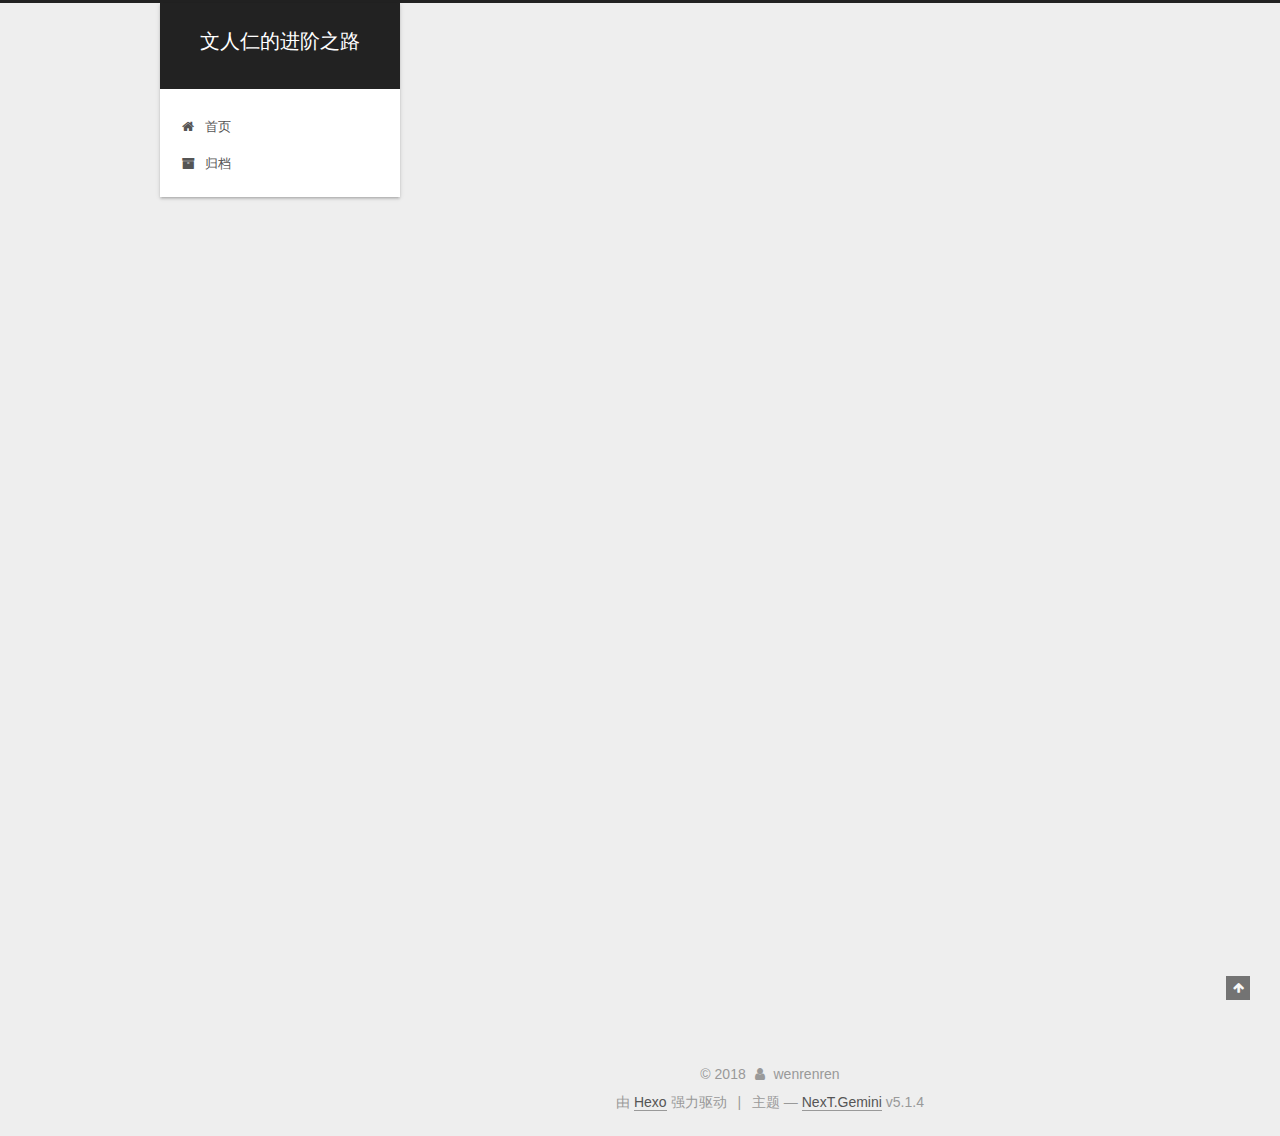
==== index.html @ ab09236f "Site updated: 2018-05-15 20:05:33" ====
<!DOCTYPE html>



  


<html class="theme-next gemini use-motion" lang="zh-Hans">
<head>
  <meta charset="UTF-8"/>
<meta http-equiv="X-UA-Compatible" content="IE=edge" />
<meta name="viewport" content="width=device-width, initial-scale=1, maximum-scale=1"/>
<meta name="theme-color" content="#222">









<meta http-equiv="Cache-Control" content="no-transform" />
<meta http-equiv="Cache-Control" content="no-siteapp" />
















  
  
  <link href="/lib/fancybox/source/jquery.fancybox.css?v=2.1.5" rel="stylesheet" type="text/css" />







<link href="/lib/font-awesome/css/font-awesome.min.css?v=4.6.2" rel="stylesheet" type="text/css" />

<link href="/css/main.css?v=5.1.4" rel="stylesheet" type="text/css" />


  <link rel="apple-touch-icon" sizes="180x180" href="/images/apple-touch-icon-next.png?v=5.1.4">


  <link rel="icon" type="image/png" sizes="32x32" href="/images/favicon-32x32-next.png?v=5.1.4">


  <link rel="icon" type="image/png" sizes="16x16" href="/images/favicon-16x16-next.png?v=5.1.4">


  <link rel="mask-icon" href="/images/logo.svg?v=5.1.4" color="#222">





  <meta name="keywords" content="Hexo, NexT" />










<meta name="keywords" content="博客,学习笔记">
<meta property="og:type" content="website">
<meta property="og:title" content="文人仁的进阶之路">
<meta property="og:url" content="http://yoursite.com/index.html">
<meta property="og:site_name" content="文人仁的进阶之路">
<meta property="og:locale" content="zh-Hans">
<meta name="twitter:card" content="summary">
<meta name="twitter:title" content="文人仁的进阶之路">



<script type="text/javascript" id="hexo.configurations">
  var NexT = window.NexT || {};
  var CONFIG = {
    root: '/',
    scheme: 'Gemini',
    version: '5.1.4',
    sidebar: {"position":"left","display":"post","offset":12,"b2t":false,"scrollpercent":false,"onmobile":false},
    fancybox: true,
    tabs: true,
    motion: {"enable":true,"async":false,"transition":{"post_block":"fadeIn","post_header":"slideDownIn","post_body":"slideDownIn","coll_header":"slideLeftIn","sidebar":"slideUpIn"}},
    duoshuo: {
      userId: '0',
      author: '博主'
    },
    algolia: {
      applicationID: '',
      apiKey: '',
      indexName: '',
      hits: {"per_page":10},
      labels: {"input_placeholder":"Search for Posts","hits_empty":"We didn't find any results for the search: ${query}","hits_stats":"${hits} results found in ${time} ms"}
    }
  };
</script>



  <link rel="canonical" href="http://yoursite.com/"/>





  <title>文人仁的进阶之路</title>
  








</head>

<body itemscope itemtype="http://schema.org/WebPage" lang="zh-Hans">

  
  
    
  

  <div class="container sidebar-position-left 
  page-home">
    <div class="headband"></div>

    <header id="header" class="header" itemscope itemtype="http://schema.org/WPHeader">
      <div class="header-inner"><div class="site-brand-wrapper">
  <div class="site-meta ">
    

    <div class="custom-logo-site-title">
      <a href="/"  class="brand" rel="start">
        <span class="logo-line-before"><i></i></span>
        <span class="site-title">文人仁的进阶之路</span>
        <span class="logo-line-after"><i></i></span>
      </a>
    </div>
      
        <p class="site-subtitle"></p>
      
  </div>

  <div class="site-nav-toggle">
    <button>
      <span class="btn-bar"></span>
      <span class="btn-bar"></span>
      <span class="btn-bar"></span>
    </button>
  </div>
</div>

<nav class="site-nav">
  

  
    <ul id="menu" class="menu">
      
        
        <li class="menu-item menu-item-home">
          <a href="/" rel="section">
            
              <i class="menu-item-icon fa fa-fw fa-home"></i> <br />
            
            首页
          </a>
        </li>
      
        
        <li class="menu-item menu-item-archives">
          <a href="/archives/" rel="section">
            
              <i class="menu-item-icon fa fa-fw fa-archive"></i> <br />
            
            归档
          </a>
        </li>
      

      
    </ul>
  

  
</nav>



 </div>
    </header>

    <main id="main" class="main">
      <div class="main-inner">
        <div class="content-wrap">
          <div id="content" class="content">
            
  <section id="posts" class="posts-expand">
    
      

  

  
  
  

  <article class="post post-type-normal" itemscope itemtype="http://schema.org/Article">
  
  
  
  <div class="post-block">
    <link itemprop="mainEntityOfPage" href="http://yoursite.com/2018/05/15/hello-world/">

    <span hidden itemprop="author" itemscope itemtype="http://schema.org/Person">
      <meta itemprop="name" content="wenrenren">
      <meta itemprop="description" content="">
      <meta itemprop="image" content="/images/avatar.gif">
    </span>

    <span hidden itemprop="publisher" itemscope itemtype="http://schema.org/Organization">
      <meta itemprop="name" content="文人仁的进阶之路">
    </span>

    
      <header class="post-header">

        
        
          <h1 class="post-title" itemprop="name headline">
                
                <a class="post-title-link" href="/2018/05/15/hello-world/" itemprop="url">Hello World</a></h1>
        

        <div class="post-meta">
          <span class="post-time">
            
              <span class="post-meta-item-icon">
                <i class="fa fa-calendar-o"></i>
              </span>
              
                <span class="post-meta-item-text">发表于</span>
              
              <time title="创建于" itemprop="dateCreated datePublished" datetime="2018-05-15T15:13:38+08:00">
                2018-05-15
              </time>
            

            

            
          </span>

          

          
            
          

          
          

          

          

          

        </div>
      </header>
    

    
    
    
    <div class="post-body" itemprop="articleBody">

      
      

      
        
          
            <p>Welcome to <a href="https://hexo.io/" target="_blank" rel="noopener">Hexo</a>! This is your very first post. Check <a href="https://hexo.io/docs/" target="_blank" rel="noopener">documentation</a> for more info. If you get any problems when using Hexo, you can find the answer in <a href="https://hexo.io/docs/troubleshooting.html" target="_blank" rel="noopener">troubleshooting</a> or you can ask me on <a href="https://github.com/hexojs/hexo/issues" target="_blank" rel="noopener">GitHub</a>.</p>
<h2 id="Quick-Start"><a href="#Quick-Start" class="headerlink" title="Quick Start"></a>Quick Start</h2><h3 id="Create-a-new-post"><a href="#Create-a-new-post" class="headerlink" title="Create a new post"></a>Create a new post</h3><figure class="highlight bash"><table><tr><td class="gutter"><pre><span class="line">1</span><br></pre></td><td class="code"><pre><span class="line">$ hexo new <span class="string">"My New Post"</span></span><br></pre></td></tr></table></figure>
<p>More info: <a href="https://hexo.io/docs/writing.html" target="_blank" rel="noopener">Writing</a></p>
<h3 id="Run-server"><a href="#Run-server" class="headerlink" title="Run server"></a>Run server</h3><figure class="highlight bash"><table><tr><td class="gutter"><pre><span class="line">1</span><br></pre></td><td class="code"><pre><span class="line">$ hexo server</span><br></pre></td></tr></table></figure>
<p>More info: <a href="https://hexo.io/docs/server.html" target="_blank" rel="noopener">Server</a></p>
<h3 id="Generate-static-files"><a href="#Generate-static-files" class="headerlink" title="Generate static files"></a>Generate static files</h3><figure class="highlight bash"><table><tr><td class="gutter"><pre><span class="line">1</span><br></pre></td><td class="code"><pre><span class="line">$ hexo generate</span><br></pre></td></tr></table></figure>
<p>More info: <a href="https://hexo.io/docs/generating.html" target="_blank" rel="noopener">Generating</a></p>
<h3 id="Deploy-to-remote-sites"><a href="#Deploy-to-remote-sites" class="headerlink" title="Deploy to remote sites"></a>Deploy to remote sites</h3><figure class="highlight bash"><table><tr><td class="gutter"><pre><span class="line">1</span><br></pre></td><td class="code"><pre><span class="line">$ hexo deploy</span><br></pre></td></tr></table></figure>
<p>More info: <a href="https://hexo.io/docs/deployment.html" target="_blank" rel="noopener">Deployment</a></p>

          
        
      
    </div>
    
    
    

    

    

    

    <footer class="post-footer">
      

      

      

      
      
        <div class="post-eof"></div>
      
    </footer>
  </div>
  
  
  
  </article>


    
  </section>

  


          </div>
          


          

        </div>
        
          
  
  <div class="sidebar-toggle">
    <div class="sidebar-toggle-line-wrap">
      <span class="sidebar-toggle-line sidebar-toggle-line-first"></span>
      <span class="sidebar-toggle-line sidebar-toggle-line-middle"></span>
      <span class="sidebar-toggle-line sidebar-toggle-line-last"></span>
    </div>
  </div>

  <aside id="sidebar" class="sidebar">
    
    <div class="sidebar-inner">

      

      

      <section class="site-overview-wrap sidebar-panel sidebar-panel-active">
        <div class="site-overview">
          <div class="site-author motion-element" itemprop="author" itemscope itemtype="http://schema.org/Person">
            
              <p class="site-author-name" itemprop="name">wenrenren</p>
              <p class="site-description motion-element" itemprop="description"></p>
          </div>

          <nav class="site-state motion-element">

            
              <div class="site-state-item site-state-posts">
              
                <a href="/archives/">
              
                  <span class="site-state-item-count">1</span>
                  <span class="site-state-item-name">日志</span>
                </a>
              </div>
            

            

            

          </nav>

          

          

          
          

          
          

          

        </div>
      </section>

      

      

    </div>
  </aside>


        
      </div>
    </main>

    <footer id="footer" class="footer">
      <div class="footer-inner">
        <div class="copyright">&copy; <span itemprop="copyrightYear">2018</span>
  <span class="with-love">
    <i class="fa fa-user"></i>
  </span>
  <span class="author" itemprop="copyrightHolder">wenrenren</span>

  
</div>


  <div class="powered-by">由 <a class="theme-link" target="_blank" href="https://hexo.io">Hexo</a> 强力驱动</div>



  <span class="post-meta-divider">|</span>



  <div class="theme-info">主题 &mdash; <a class="theme-link" target="_blank" href="https://github.com/iissnan/hexo-theme-next">NexT.Gemini</a> v5.1.4</div>




        







        
      </div>
    </footer>

    
      <div class="back-to-top">
        <i class="fa fa-arrow-up"></i>
        
      </div>
    

    

  </div>

  

<script type="text/javascript">
  if (Object.prototype.toString.call(window.Promise) !== '[object Function]') {
    window.Promise = null;
  }
</script>









  












  
  
    <script type="text/javascript" src="/lib/jquery/index.js?v=2.1.3"></script>
  

  
  
    <script type="text/javascript" src="/lib/fastclick/lib/fastclick.min.js?v=1.0.6"></script>
  

  
  
    <script type="text/javascript" src="/lib/jquery_lazyload/jquery.lazyload.js?v=1.9.7"></script>
  

  
  
    <script type="text/javascript" src="/lib/velocity/velocity.min.js?v=1.2.1"></script>
  

  
  
    <script type="text/javascript" src="/lib/velocity/velocity.ui.min.js?v=1.2.1"></script>
  

  
  
    <script type="text/javascript" src="/lib/fancybox/source/jquery.fancybox.pack.js?v=2.1.5"></script>
  


  


  <script type="text/javascript" src="/js/src/utils.js?v=5.1.4"></script>

  <script type="text/javascript" src="/js/src/motion.js?v=5.1.4"></script>



  
  


  <script type="text/javascript" src="/js/src/affix.js?v=5.1.4"></script>

  <script type="text/javascript" src="/js/src/schemes/pisces.js?v=5.1.4"></script>



  

  


  <script type="text/javascript" src="/js/src/bootstrap.js?v=5.1.4"></script>



  


  




	





  





  












  





  

  

  

  
  

  

  

  

</body>
</html>
---- css/main.css ----
/* normalize.css v3.0.2 | MIT License | git.io/normalize */
html {
  font-family: sans-serif; /* 1 */
  -ms-text-size-adjust: 100%; /* 2 */
  -webkit-text-size-adjust: 100%; /* 2 */
}
body {
  margin: 0;
}
article,
aside,
details,
figcaption,
figure,
footer,
header,
hgroup,
main,
menu,
nav,
section,
summary {
  display: block;
}
audio,
canvas,
progress,
video {
  display: inline-block; /* 1 */
  vertical-align: baseline; /* 2 */
}
audio:not([controls]) {
  display: none;
  height: 0;
}
[hidden],
template {
  display: none;
}
a {
  background-color: transparent;
}
a:active,
a:hover {
  outline: 0;
}
abbr[title] {
  border-bottom: 1px dotted;
}
b,
strong {
  font-weight: bold;
}
dfn {
  font-style: italic;
}
h1 {
  font-size: 2em;
  margin: 0.67em 0;
}
mark {
  background: #ff0;
  color: #000;
}
small {
  font-size: 80%;
}
sub,
sup {
  font-size: 75%;
  line-height: 0;
  position: relative;
  vertical-align: baseline;
}
sup {
  top: -0.5em;
}
sub {
  bottom: -0.25em;
}
img {
  border: 0;
}
svg:not(:root) {
  overflow: hidden;
}
figure {
  margin: 1em 40px;
}
hr {
  -moz-box-sizing: content-box;
  box-sizing: content-box;
  height: 0;
}
pre {
  overflow: auto;
}
code,
kbd,
pre,
samp {
  font-family: monospace, monospace;
  font-size: 1em;
}
button,
input,
optgroup,
select,
textarea {
  color: inherit; /* 1 */
  font: inherit; /* 2 */
  margin: 0; /* 3 */
}
button {
  overflow: visible;
}
button,
select {
  text-transform: none;
}
button,
html input[type="button"],
input[type="reset"],
input[type="submit"] {
  -webkit-appearance: button; /* 2 */
  cursor: pointer; /* 3 */
}
button[disabled],
html input[disabled] {
  cursor: default;
}
button::-moz-focus-inner,
input::-moz-focus-inner {
  border: 0;
  padding: 0;
}
input {
  line-height: normal;
}
input[type="checkbox"],
input[type="radio"] {
  box-sizing: border-box; /* 1 */
  padding: 0; /* 2 */
}
input[type="number"]::-webkit-inner-spin-button,
input[type="number"]::-webkit-outer-spin-button {
  height: auto;
}
input[type="search"] {
  -webkit-appearance: textfield; /* 1 */
  -moz-box-sizing: content-box;
  -webkit-box-sizing: content-box; /* 2 */
  box-sizing: content-box;
}
input[type="search"]::-webkit-search-cancel-button,
input[type="search"]::-webkit-search-decoration {
  -webkit-appearance: none;
}
fieldset {
  border: 1px solid #c0c0c0;
  margin: 0 2px;
  padding: 0.35em 0.625em 0.75em;
}
legend {
  border: 0; /* 1 */
  padding: 0; /* 2 */
}
textarea {
  overflow: auto;
}
optgroup {
  font-weight: bold;
}
table {
  border-collapse: collapse;
  border-spacing: 0;
}
td,
th {
  padding: 0;
}
::selection {
  background: #262a30;
  color: #fff;
}
body {
  position: relative;
  font-family: 'Lato', "PingFang SC", "Microsoft YaHei", sans-serif;
  font-size: 14px;
  line-height: 2;
  color: #555;
  background: #eee;
}
@media (max-width: 767px) {
  body {
    padding-right: 0 !important;
  }
}
@media (min-width: 768px) and (max-width: 991px) {
  body {
    padding-right: 0 !important;
  }
}
@media (min-width: 1600px) {
  body {
    font-size: 16px;
  }
}
h1,
h2,
h3,
h4,
h5,
h6 {
  margin: 0;
  padding: 0;
  font-weight: bold;
  line-height: 1.5;
  font-family: 'Lato', "PingFang SC", "Microsoft YaHei", sans-serif;
}
h2,
h3,
h4,
h5,
h6 {
  margin: 20px 0 15px;
}
h1 {
  font-size: 22px;
}
@media (max-width: 767px) {
  h1 {
    font-size: 18px;
  }
}
h2 {
  font-size: 20px;
}
@media (max-width: 767px) {
  h2 {
    font-size: 16px;
  }
}
h3 {
  font-size: 18px;
}
@media (max-width: 767px) {
  h3 {
    font-size: 14px;
  }
}
h4 {
  font-size: 16px;
}
@media (max-width: 767px) {
  h4 {
    font-size: 12px;
  }
}
h5 {
  font-size: 14px;
}
@media (max-width: 767px) {
  h5 {
    font-size: 10px;
  }
}
h6 {
  font-size: 12px;
}
@media (max-width: 767px) {
  h6 {
    font-size: 8px;
  }
}
p {
  margin: 0 0 20px 0;
}
a {
  color: #555;
  text-decoration: none;
  outline: none;
  border-bottom: 1px solid #999;
  word-wrap: break-word;
}
a:hover {
  color: #222;
  border-bottom-color: #222;
}
blockquote {
  margin: 0;
  padding: 0;
}
img {
  display: block;
  margin: auto;
  max-width: 100%;
  height: auto;
}
hr {
  margin: 40px 0;
  height: 3px;
  border: none;
  background-color: #ddd;
  background-image: repeating-linear-gradient(-45deg, #fff, #fff 4px, transparent 4px, transparent 8px);
}
blockquote {
  padding: 0 15px;
  color: #666;
  border-left: 4px solid #ddd;
}
blockquote cite::before {
  content: "-";
  padding: 0 5px;
}
dt {
  font-weight: 700;
}
dd {
  margin: 0;
  padding: 0;
}
kbd {
  border: 1px solid #ccc;
  border-radius: 0.2em;
  box-shadow: 0.1em 0.1em 0.2em rgba(0,0,0,0.1);
  background-color: #f9f9f9;
  font-family: inherit;
  background-image: -webkit-linear-gradient(top, #eee, #fff, #eee);
  padding: 0.1em 0.3em;
  white-space: nowrap;
}
.text-left {
  text-align: left;
}
.text-center {
  text-align: center;
}
.text-right {
  text-align: right;
}
.text-justify {
  text-align: justify;
}
.text-nowrap {
  white-space: nowrap;
}
.text-lowercase {
  text-transform: lowercase;
}
.text-uppercase {
  text-transform: uppercase;
}
.text-capitalize {
  text-transform: capitalize;
}
.center-block {
  display: block;
  margin-left: auto;
  margin-right: auto;
}
.clearfix:before,
.clearfix:after {
  content: " ";
  display: table;
}
.clearfix:after {
  clear: both;
}
.pullquote {
  width: 45%;
}
.pullquote.left {
  float: left;
  margin-left: 5px;
  margin-right: 10px;
}
.pullquote.right {
  float: right;
  margin-left: 10px;
  margin-right: 5px;
}
.affix.affix.affix {
  position: fixed;
}
.translation {
  margin-top: -20px;
  font-size: 14px;
  color: #999;
}
.scrollbar-measure {
  width: 100px;
  height: 100px;
  overflow: scroll;
  position: absolute;
  top: -9999px;
}
.use-motion .motion-element {
  opacity: 0;
}
table {
  margin: 20px 0;
  width: 100%;
  border-collapse: collapse;
  border-spacing: 0;
  border: 1px solid #ddd;
  font-size: 14px;
  table-layout: fixed;
  word-wrap: break-all;
}
table>tbody>tr:nth-of-type(odd) {
  background-color: #f9f9f9;
}
table>tbody>tr:hover {
  background-color: #f5f5f5;
}
caption,
th,
td {
  padding: 8px;
  text-align: left;
  vertical-align: middle;
  font-weight: normal;
}
th,
td {
  border-bottom: 3px solid #ddd;
  border-right: 1px solid #eee;
}
th {
  padding-bottom: 10px;
  font-weight: 700;
}
td {
  border-bottom-width: 1px;
}
html,
body {
  height: 100%;
}
.container {
  position: relative;
  min-height: 100%;
}
.header-inner {
  margin: 0 auto;
  padding: 100px 0 70px;
  width: calc(100% - 252px);
}
@media (min-width: 1600px) {
  .container .header-inner {
    width: 900px;
  }
}
.main {
  padding-bottom: 150px;
}
.main-inner {
  margin: 0 auto;
  width: calc(100% - 252px);
}
@media (min-width: 1600px) {
  .container .main-inner {
    width: 900px;
  }
}
.footer {
  position: absolute;
  left: 0;
  bottom: 0;
  width: 100%;
  min-height: 50px;
}
.footer-inner {
  box-sizing: border-box;
  margin: 20px auto;
  width: calc(100% - 252px);
}
@media (min-width: 1600px) {
  .container .footer-inner {
    width: 900px;
  }
}
pre,
.highlight {
  overflow: auto;
  margin: 20px 0;
  padding: 0;
  font-size: 13px;
  color: #4d4d4c;
  background: #f7f7f7;
  line-height: 1.6;
}
pre,
code {
  font-family: consolas, Menlo, "PingFang SC", "Microsoft YaHei", monospace;
}
code {
  padding: 2px 4px;
  word-wrap: break-word;
  color: #555;
  background: #eee;
  border-radius: 3px;
  font-size: 13px;
}
pre {
  padding: 10px;
}
pre code {
  padding: 0;
  color: #4d4d4c;
  background: none;
  text-shadow: none;
}
.highlight {
  border-radius: 1px;
}
.highlight pre {
  border: none;
  margin: 0;
  padding: 10px 0;
}
.highlight table {
  margin: 0;
  width: auto;
  border: none;
}
.highlight td {
  border: none;
  padding: 0;
}
.highlight figcaption {
  font-size: 1em;
  color: #4d4d4c;
  line-height: 1em;
  margin-bottom: 1em;
}
.highlight figcaption:before,
.highlight figcaption:after {
  content: " ";
  display: table;
}
.highlight figcaption:after {
  clear: both;
}
.highlight figcaption a {
  float: right;
  color: #4d4d4c;
}
.highlight figcaption a:hover {
  border-bottom-color: #4d4d4c;
}
.highlight .gutter pre {
  padding-left: 10px;
  padding-right: 10px;
  color: #869194;
  text-align: right;
  background-color: #eff2f3;
}
.highlight .code pre {
  width: 100%;
  padding-left: 10px;
  padding-right: 10px;
  background-color: #f7f7f7;
}
.highlight .line {
  height: 20px;
}
.gutter {
  -webkit-user-select: none;
  -moz-user-select: none;
  -ms-user-select: none;
  user-select: none;
}
.gist table {
  width: auto;
}
.gist table td {
  border: none;
}
pre .deletion {
  background: #fdd;
}
pre .addition {
  background: #dfd;
}
pre .meta {
  color: #8959a8;
}
pre .comment {
  color: #8e908c;
}
pre .variable,
pre .attribute,
pre .tag,
pre .regexp,
pre .ruby .constant,
pre .xml .tag .title,
pre .xml .pi,
pre .xml .doctype,
pre .html .doctype,
pre .css .id,
pre .css .class,
pre .css .pseudo {
  color: #c82829;
}
pre .number,
pre .preprocessor,
pre .built_in,
pre .literal,
pre .params,
pre .constant,
pre .command {
  color: #f5871f;
}
pre .ruby .class .title,
pre .css .rules .attribute,
pre .string,
pre .value,
pre .inheritance,
pre .header,
pre .ruby .symbol,
pre .xml .cdata,
pre .special,
pre .number,
pre .formula {
  color: #718c00;
}
pre .title,
pre .css .hexcolor {
  color: #3e999f;
}
pre .function,
pre .python .decorator,
pre .python .title,
pre .ruby .function .title,
pre .ruby .title .keyword,
pre .perl .sub,
pre .javascript .title,
pre .coffeescript .title {
  color: #4271ae;
}
pre .keyword,
pre .javascript .function {
  color: #8959a8;
}
.full-image.full-image.full-image.full-image {
  border: none;
  max-width: 100%;
  width: auto;
  margin: 20px auto 25px;
}
@media (min-width: 992px) {
  .full-image.full-image.full-image.full-image {
    max-width: none;
    width: 118%;
    margin: 0 -9%;
  }
}
.blockquote-center,
.page-home .post-type-quote blockquote,
.page-post-detail .post-type-quote blockquote {
  position: relative;
  margin: 40px 0;
  padding: 0;
  border-left: none;
  text-align: center;
}
.blockquote-center::before,
.page-home .post-type-quote blockquote::before,
.page-post-detail .post-type-quote blockquote::before,
.blockquote-center::after,
.page-home .post-type-quote blockquote::after,
.page-post-detail .post-type-quote blockquote::after {
  position: absolute;
  content: ' ';
  display: block;
  width: 100%;
  height: 24px;
  opacity: 0.2;
  background-repeat: no-repeat;
  background-position: 0 -6px;
  background-size: 22px 22px;
}
.blockquote-center::before,
.page-home .post-type-quote blockquote::before,
.page-post-detail .post-type-quote blockquote::before {
  top: -20px;
  background-image: url("../images/quote-l.svg");
  border-top: 1px solid #ccc;
}
.blockquote-center::after,
.page-home .post-type-quote blockquote::after,
.page-post-detail .post-type-quote blockquote::after {
  bottom: -20px;
  background-image: url("../images/quote-r.svg");
  border-bottom: 1px solid #ccc;
  background-position: 100% 8px;
}
.blockquote-center p,
.page-home .post-type-quote blockquote p,
.page-post-detail .post-type-quote blockquote p,
.blockquote-center div,
.page-home .post-type-quote blockquote div,
.page-post-detail .post-type-quote blockquote div {
  text-align: center;
}
.post .post-body .group-picture img {
  box-sizing: border-box;
  padding: 0 3px;
  border: none;
}
.post .group-picture-row {
  overflow: hidden;
  margin-top: 6px;
}
.post .group-picture-row:first-child {
  margin-top: 0;
}
.post .group-picture-column {
  float: left;
}
.page-post-detail .post-body .group-picture-column {
  float: none;
  margin-top: 10px;
  width: auto !important;
}
.page-post-detail .post-body .group-picture-column img {
  margin: 0 auto;
}
.page-archive .group-picture-container {
  overflow: hidden;
}
.page-archive .group-picture-row {
  float: left;
}
.page-archive .group-picture-row:first-child {
  margin-top: 6px;
}
.page-archive .group-picture-column {
  max-width: 150px;
  max-height: 150px;
}
.post-body .note {
  position: relative;
  padding: 15px;
  margin-bottom: 20px;
  border: 1px solid #eee;
  border-left-width: 5px;
  border-radius: 3px;
}
.post-body .note h2,
.post-body .note h3,
.post-body .note h4,
.post-body .note h5,
.post-body .note h6 {
  margin-top: 0;
  margin-bottom: 0;
  border-bottom: initial;
  padding-top: 0 !important;
}
.post-body .note p:first-child,
.post-body .note ul:first-child,
.post-body .note ol:first-child,
.post-body .note table:first-child,
.post-body .note pre:first-child,
.post-body .note blockquote:first-child {
  margin-top: 0;
}
.post-body .note p:last-child,
.post-body .note ul:last-child,
.post-body .note ol:last-child,
.post-body .note table:last-child,
.post-body .note pre:last-child,
.post-body .note blockquote:last-child {
  margin-bottom: 0;
}
.post-body .note.default {
  border-left-color: #777;
}
.post-body .note.default h2,
.post-body .note.default h3,
.post-body .note.default h4,
.post-body .note.default h5,
.post-body .note.default h6 {
  color: #777;
}
.post-body .note.primary {
  border-left-color: #6f42c1;
}
.post-body .note.primary h2,
.post-body .note.primary h3,
.post-body .note.primary h4,
.post-body .note.primary h5,
.post-body .note.primary h6 {
  color: #6f42c1;
}
.post-body .note.info {
  border-left-color: #428bca;
}
.post-body .note.info h2,
.post-body .note.info h3,
.post-body .note.info h4,
.post-body .note.info h5,
.post-body .note.info h6 {
  color: #428bca;
}
.post-body .note.success {
  border-left-color: #5cb85c;
}
.post-body .note.success h2,
.post-body .note.success h3,
.post-body .note.success h4,
.post-body .note.success h5,
.post-body .note.success h6 {
  color: #5cb85c;
}
.post-body .note.warning {
  border-left-color: #f0ad4e;
}
.post-body .note.warning h2,
.post-body .note.warning h3,
.post-body .note.warning h4,
.post-body .note.warning h5,
.post-body .note.warning h6 {
  color: #f0ad4e;
}
.post-body .note.danger {
  border-left-color: #d9534f;
}
.post-body .note.danger h2,
.post-body .note.danger h3,
.post-body .note.danger h4,
.post-body .note.danger h5,
.post-body .note.danger h6 {
  color: #d9534f;
}
.post-body .label {
  display: inline;
  padding: 0 2px;
  white-space: nowrap;
}
.post-body .label.default {
  background-color: #f0f0f0;
}
.post-body .label.primary {
  background-color: #efe6f7;
}
.post-body .label.info {
  background-color: #e5f2f8;
}
.post-body .label.success {
  background-color: #e7f4e9;
}
.post-body .label.warning {
  background-color: #fcf6e1;
}
.post-body .label.danger {
  background-color: #fae8eb;
}
.post-body .tabs {
  position: relative;
  display: block;
  margin-bottom: 20px;
  padding-top: 10px;
}
.post-body .tabs ul.nav-tabs {
  margin: 0;
  padding: 0;
  display: flex;
  margin-bottom: -1px;
}
@media (max-width: 413px) {
  .post-body .tabs ul.nav-tabs {
    display: block;
    margin-bottom: 5px;
  }
}
.post-body .tabs ul.nav-tabs li.tab {
  list-style-type: none !important;
  margin: 0 0.25em 0 0;
  border-top: 3px solid transparent;
  border-left: 1px solid transparent;
  border-right: 1px solid transparent;
}
@media (max-width: 413px) {
  .post-body .tabs ul.nav-tabs li.tab {
    margin: initial;
    border-top: 1px solid transparent;
    border-left: 3px solid transparent;
    border-right: 1px solid transparent;
    border-bottom: 1px solid transparent;
  }
}
.post-body .tabs ul.nav-tabs li.tab a {
  outline: 0;
  border-bottom: initial;
  display: block;
  line-height: 1.8em;
  padding: 0.25em 0.75em;
  transition-duration: 0.2s;
  transition-timing-function: ease-out;
  transition-delay: 0s;
}
.post-body .tabs ul.nav-tabs li.tab a i {
  width: 1.285714285714286em;
}
.post-body .tabs ul.nav-tabs li.tab.active {
  border-top: 3px solid #fc6423;
  border-left: 1px solid #ddd;
  border-right: 1px solid #ddd;
  background-color: #fff;
}
@media (max-width: 413px) {
  .post-body .tabs ul.nav-tabs li.tab.active {
    border-top: 1px solid #ddd;
    border-left: 3px solid #fc6423;
    border-right: 1px solid #ddd;
    border-bottom: 1px solid #ddd;
  }
}
.post-body .tabs ul.nav-tabs li.tab.active a {
  cursor: default;
  color: #555;
}
.post-body .tabs .tab-content {
  background-color: #fff;
}
.post-body .tabs .tab-content .tab-pane {
  border: 1px solid #ddd;
  padding: 20px 20px 0 20px;
}
.post-body .tabs .tab-content .tab-pane:not(.active) {
  display: none !important;
}
.post-body .tabs .tab-content .tab-pane.active {
  display: block !important;
}
.btn {
  display: inline-block;
  padding: 0 20px;
  font-size: 14px;
  color: #555;
  background: #fff;
  border: 2px solid #555;
  text-decoration: none;
  border-radius: 2px;
  transition-property: background-color;
  transition-duration: 0.2s;
  transition-timing-function: ease-in-out;
  transition-delay: 0s;
  line-height: 2;
}
.btn:hover {
  border-color: #222;
  color: #fff;
  background: #222;
}
.btn +.btn {
  margin: 0 0 8px 8px;
}
.btn .fa-fw {
  width: 1.285714285714286em;
  text-align: left;
}
.btn-bar {
  display: block;
  width: 22px;
  height: 2px;
  background: #555;
  border-radius: 1px;
}
.btn-bar+.btn-bar {
  margin-top: 4px;
}
.pagination {
  margin: 120px 0 40px;
  text-align: center;
  border-top: 1px solid #eee;
}
.page-number-basic,
.pagination .prev,
.pagination .next,
.pagination .page-number,
.pagination .space {
  display: inline-block;
  position: relative;
  top: -1px;
  margin: 0 10px;
  padding: 0 11px;
}
@media (max-width: 767px) {
  .page-number-basic,
  .pagination .prev,
  .pagination .next,
  .pagination .page-number,
  .pagination .space {
    margin: 0 5px;
  }
}
.pagination .prev,
.pagination .next,
.pagination .page-number {
  border-bottom: 0;
  border-top: 1px solid #eee;
  transition-property: border-color;
  transition-duration: 0.2s;
  transition-timing-function: ease-in-out;
  transition-delay: 0s;
}
.pagination .prev:hover,
.pagination .next:hover,
.pagination .page-number:hover {
  border-top-color: #222;
}
.pagination .space {
  padding: 0;
  margin: 0;
}
.pagination .prev {
  margin-left: 0;
}
.pagination .next {
  margin-right: 0;
}
.pagination .page-number.current {
  color: #fff;
  background: #ccc;
  border-top-color: #ccc;
}
@media (max-width: 767px) {
  .pagination {
    border-top: none;
  }
  .pagination .prev,
  .pagination .next,
  .pagination .page-number {
    margin-bottom: 10px;
    border-top: 0;
    border-bottom: 1px solid #eee;
    padding: 0 10px;
  }
  .pagination .prev:hover,
  .pagination .next:hover,
  .pagination .page-number:hover {
    border-bottom-color: #222;
  }
}
.comments {
  margin: 60px 20px 0;
}
.tag-cloud {
  text-align: center;
}
.tag-cloud a {
  display: inline-block;
  margin: 10px;
}
.back-to-top {
  box-sizing: border-box;
  position: fixed;
  bottom: -100px;
  right: 30px;
  z-index: 1050;
  padding: 0 6px;
  width: 24px;
  background: #222;
  font-size: 12px;
  opacity: 0.6;
  color: #fff;
  cursor: pointer;
  text-align: center;
  -webkit-transform: translateZ(0);
  transition-property: bottom;
  transition-duration: 0.2s;
  transition-timing-function: ease-in-out;
  transition-delay: 0s;
}
@media (min-width: 768px) and (max-width: 991px) {
  .back-to-top {
    display: none !important;
  }
}
@media (max-width: 767px) {
  .back-to-top {
    display: none !important;
  }
}
.back-to-top.back-to-top-on {
  bottom: 30px;
}
.header {
  background: transparent;
}
.header-inner {
  position: relative;
}
.headband {
  height: 3px;
  background: #222;
}
.site-meta {
  margin: 0;
  text-align: center;
}
@media (max-width: 767px) {
  .site-meta {
    text-align: center;
  }
}
.brand {
  position: relative;
  display: inline-block;
  padding: 0 40px;
  color: #fff;
  background: #222;
  border-bottom: none;
}
.brand:hover {
  color: #fff;
}
.logo {
  display: inline-block;
  margin-right: 5px;
  line-height: 36px;
  vertical-align: top;
}
.site-title {
  display: inline-block;
  vertical-align: top;
  line-height: 36px;
  font-size: 20px;
  font-weight: normal;
  font-family: 'Lato', "PingFang SC", "Microsoft YaHei", sans-serif;
}
.site-subtitle {
  margin-top: 10px;
  font-size: 13px;
  color: #ddd;
}
.use-motion .brand {
  opacity: 0;
}
.use-motion .logo,
.use-motion .site-title,
.use-motion .site-subtitle {
  opacity: 0;
  position: relative;
  top: -10px;
}
.site-nav-toggle {
  display: none;
  position: absolute;
  top: 10px;
  left: 10px;
}
@media (max-width: 767px) {
  .site-nav-toggle {
    display: block;
  }
}
.site-nav-toggle button {
  margin-top: 2px;
  padding: 9px 10px;
  background: transparent;
  border: none;
}
@media (max-width: 767px) {
  .site-nav {
    display: none;
    margin: 0 -10px;
    padding: 0 10px;
    clear: both;
    border-top: 1px solid #ddd;
  }
}
@media (min-width: 768px) and (max-width: 991px) {
  .site-nav {
    display: block !important;
  }
}
@media (min-width: 992px) {
  .site-nav {
    display: block !important;
  }
}
.menu {
  margin-top: 20px;
  padding-left: 0;
  text-align: center;
}
.menu .menu-item {
  display: inline-block;
  margin: 0 10px;
  list-style: none;
}
@media screen and (max-width: 767px) {
  .menu .menu-item {
    margin-top: 10px;
  }
}
.menu .menu-item a {
  display: block;
  font-size: 13px;
  line-height: inherit;
  border-bottom: 1px solid transparent;
  transition-property: border-color;
  transition-duration: 0.2s;
  transition-timing-function: ease-in-out;
  transition-delay: 0s;
}
.menu .menu-item a:hover,
.menu-item-active a {
  border-bottom-color: #222;
}
.menu .menu-item .fa {
  margin-right: 5px;
}
.use-motion .menu-item {
  opacity: 0;
}
.post-body {
  font-family: 'Lato', "PingFang SC", "Microsoft YaHei", sans-serif;
}
@media (max-width: 767px) {
  .post-body {
    word-break: break-word;
  }
}
.post-body .fancybox img {
  display: block !important;
  margin: 0 auto;
  cursor: pointer;
  cursor: zoom-in;
  cursor: -webkit-zoom-in;
}
.post-body .image-caption,
.post-body .figure .caption {
  margin: -20px auto 15px;
  text-align: center;
  font-size: 14px;
  color: #999;
  font-weight: bold;
  line-height: 1;
}
.post-sticky-flag {
  display: inline-block;
  font-size: 16px;
  -ms-transform: rotate(30deg);
  -webkit-transform: rotate(30deg);
  -moz-transform: rotate(30deg);
  -ms-transform: rotate(30deg);
  -o-transform: rotate(30deg);
  transform: rotate(30deg);
}
.use-motion .post-block,
.use-motion .pagination,
.use-motion .comments {
  opacity: 0;
}
.use-motion .post-header {
  opacity: 0;
}
.use-motion .post-body {
  opacity: 0;
}
.use-motion .collection-title {
  opacity: 0;
}
.posts-expand {
  padding-top: 40px;
}
@media (max-width: 767px) {
  .posts-expand {
    margin: 0 20px;
  }
  .post-body pre .gutter pre {
    padding-right: 10px;
  }
  .post-body .highlight {
    margin-left: 0px;
    margin-right: 0px;
    padding: 0;
  }
  .post-body .highlight .gutter pre {
    padding-right: 10px;
  }
}
@media (min-width: 992px) {
  .posts-expand .post-body {
    text-align: justify;
  }
}
.posts-expand .post-body h2,
.posts-expand .post-body h3,
.posts-expand .post-body h4,
.posts-expand .post-body h5,
.posts-expand .post-body h6 {
  padding-top: 10px;
}
.posts-expand .post-body h2 .header-anchor,
.posts-expand .post-body h3 .header-anchor,
.posts-expand .post-body h4 .header-anchor,
.posts-expand .post-body h5 .header-anchor,
.posts-expand .post-body h6 .header-anchor {
  float: right;
  margin-left: 10px;
  color: #ccc;
  border-bottom-style: none;
  visibility: hidden;
}
.posts-expand .post-body h2 .header-anchor:hover,
.posts-expand .post-body h3 .header-anchor:hover,
.posts-expand .post-body h4 .header-anchor:hover,
.posts-expand .post-body h5 .header-anchor:hover,
.posts-expand .post-body h6 .header-anchor:hover {
  color: inherit;
}
.posts-expand .post-body h2:hover .header-anchor,
.posts-expand .post-body h3:hover .header-anchor,
.posts-expand .post-body h4:hover .header-anchor,
.posts-expand .post-body h5:hover .header-anchor,
.posts-expand .post-body h6:hover .header-anchor {
  visibility: visible;
}
.posts-expand .post-body ul li {
  list-style: circle;
}
.posts-expand .post-body img {
  box-sizing: border-box;
  margin: auto;
  padding: 3px;
  border: 1px solid #ddd;
}
.posts-expand .post-body .fancybox img {
  margin: 0 auto 25px;
}
@media (max-width: 767px) {
  .posts-collapse {
    margin: 0 20px;
  }
  .posts-collapse .post-title,
  .posts-collapse .post-meta {
    display: block;
    width: auto;
    text-align: left;
  }
}
.posts-collapse {
  position: relative;
  z-index: 1010;
  margin-left: 55px;
}
.posts-collapse::after {
  content: " ";
  position: absolute;
  top: 20px;
  left: 0;
  margin-left: -2px;
  width: 4px;
  height: 100%;
  background: #f5f5f5;
  z-index: -1;
}
@media (max-width: 767px) {
  .posts-collapse {
    margin: 0 20px;
  }
}
.posts-collapse .collection-title {
  position: relative;
  margin: 60px 0;
}
.posts-collapse .collection-title h1,
.posts-collapse .collection-title h2 {
  margin-left: 20px;
}
.posts-collapse .collection-title small {
  color: #bbb;
  margin-left: 5px;
}
.posts-collapse .collection-title::before {
  content: " ";
  position: absolute;
  left: 0;
  top: 50%;
  margin-left: -4px;
  margin-top: -4px;
  width: 8px;
  height: 8px;
  background: #bbb;
  border-radius: 50%;
}
.posts-collapse .post {
  margin: 30px 0;
}
.posts-collapse .post-header {
  position: relative;
  transition-duration: 0.2s;
  transition-timing-function: ease-in-out;
  transition-delay: 0s;
  transition-property: border;
  border-bottom: 1px dashed #ccc;
}
.posts-collapse .post-header::before {
  content: " ";
  position: absolute;
  left: 0;
  top: 12px;
  width: 6px;
  height: 6px;
  margin-left: -4px;
  background: #bbb;
  border-radius: 50%;
  border: 1px solid #fff;
  transition-duration: 0.2s;
  transition-timing-function: ease-in-out;
  transition-delay: 0s;
  transition-property: background;
}
.posts-collapse .post-header:hover {
  border-bottom-color: #666;
}
.posts-collapse .post-header:hover::before {
  background: #222;
}
.posts-collapse .post-meta {
  position: absolute;
  font-size: 12px;
  left: 20px;
  top: 5px;
}
.posts-collapse .post-comments-count {
  display: none;
}
.posts-collapse .post-title {
  margin-left: 60px;
  font-size: 16px;
  font-weight: normal;
  line-height: inherit;
}
.posts-collapse .post-title::after {
  margin-left: 3px;
  opacity: 0.6;
}
.posts-collapse .post-title a {
  color: #666;
  border-bottom: none;
}
.page-home .post-type-quote .post-header,
.page-post-detail .post-type-quote .post-header,
.page-home .post-type-quote .post-tags,
.page-post-detail .post-type-quote .post-tags {
  display: none;
}
.posts-expand .post-title {
  text-align: center;
  word-break: break-word;
  font-weight: 400;
}
.posts-expand .post-title-link {
  display: inline-block;
  position: relative;
  color: #555;
  border-bottom: none;
  line-height: 1.2;
  vertical-align: top;
}
.posts-expand .post-title-link::before {
  content: "";
  position: absolute;
  width: 100%;
  height: 2px;
  bottom: 0;
  left: 0;
  background-color: #000;
  visibility: hidden;
  -webkit-transform: scaleX(0);
  -moz-transform: scaleX(0);
  -ms-transform: scaleX(0);
  -o-transform: scaleX(0);
  transform: scaleX(0);
  transition-duration: 0.2s;
  transition-timing-function: ease-in-out;
  transition-delay: 0s;
}
.posts-expand .post-title-link:hover::before {
  visibility: visible;
  -webkit-transform: scaleX(1);
  -moz-transform: scaleX(1);
  -ms-transform: scaleX(1);
  -o-transform: scaleX(1);
  transform: scaleX(1);
}
.posts-expand .post-title-link .fa {
  font-size: 16px;
}
.posts-expand .post-meta {
  margin: 3px 0 60px 0;
  color: #999;
  font-family: 'Lato', "PingFang SC", "Microsoft YaHei", sans-serif;
  font-size: 12px;
  text-align: center;
}
.posts-expand .post-meta .post-category-list {
  display: inline-block;
  margin: 0;
  padding: 3px;
}
.posts-expand .post-meta .post-category-list-link {
  color: #999;
}
.posts-expand .post-meta .post-description {
  font-size: 14px;
  margin-top: 2px;
}
.post-meta-divider {
  margin: 0 0.5em;
}
.post-meta-item-icon {
  margin-right: 3px;
}
@media (min-width: 768px) and (max-width: 991px) {
  .post-meta-item-icon {
    display: inline-block;
  }
}
@media (max-width: 767px) {
  .post-meta-item-icon {
    display: inline-block;
  }
}
@media (min-width: 768px) and (max-width: 991px) {
  .post-meta-item-text {
    display: none;
  }
}
@media (max-width: 767px) {
  .post-meta-item-text {
    display: none;
  }
}
@media (max-width: 767px) {
  .posts-expand .post-comments-count {
    display: none;
  }
}
.post-button {
  margin-top: 40px;
}
.posts-expand .post-tags {
  margin-top: 40px;
  text-align: center;
}
.posts-expand .post-tags a {
  display: inline-block;
  margin-right: 10px;
  font-size: 13px;
}
.post-nav {
  display: table;
  margin-top: 15px;
  width: 100%;
  border-top: 1px solid #eee;
}
.post-nav-divider {
  display: table-cell;
  width: 10%;
}
.post-nav-item {
  display: table-cell;
  padding: 10px 0 0 0;
  width: 45%;
  vertical-align: top;
}
.post-nav-item a {
  position: relative;
  display: block;
  line-height: 25px;
  font-size: 14px;
  color: #555;
  border-bottom: none;
}
.post-nav-item a:hover {
  color: #222;
  border-bottom: none;
}
.post-nav-item a:active {
  top: 2px;
}
.post-nav-item .fa {
  position: absolute;
  top: 8px;
  left: 0;
  font-size: 12px;
}
.post-nav-next a {
  padding-left: 15px;
}
.post-nav-prev {
  text-align: right;
}
.post-nav-prev a {
  padding-right: 15px;
}
.post-nav-prev .fa {
  right: 0;
  left: auto;
}
.posts-expand .post-eof {
  display: block;
  margin: 80px auto 60px;
  width: 8%;
  height: 1px;
  background: #ccc;
  text-align: center;
}
.post:last-child .post-eof.post-eof.post-eof {
  display: none;
}
.post-gallery {
  display: table;
  table-layout: fixed;
  width: 100%;
  border-collapse: separate;
}
.post-gallery-row {
  display: table-row;
}
.post-gallery .post-gallery-img {
  display: table-cell;
  text-align: center;
  vertical-align: middle;
  border: none;
}
.post-gallery .post-gallery-img img {
  max-width: 100%;
  max-height: 100%;
  border: none;
}
.fancybox-close,
.fancybox-close:hover {
  border: none;
}
.rtl.post-body p,
.rtl.post-body a,
.rtl.post-body h1,
.rtl.post-body h2,
.rtl.post-body h3,
.rtl.post-body h4,
.rtl.post-body h5,
.rtl.post-body h6,
.rtl.post-body li,
.rtl.post-body ul,
.rtl.post-body ol {
  direction: rtl;
  font-family: UKIJ Ekran;
}
.rtl.post-title {
  font-family: UKIJ Ekran;
}
.sidebar {
  position: fixed;
  right: 0;
  top: 0;
  bottom: 0;
  width: 0;
  z-index: 1040;
  box-shadow: inset 0 2px 6px #000;
  background: #222;
  -webkit-transform: translateZ(0);
}
.sidebar a {
  color: #999;
  border-bottom-color: #555;
}
.sidebar a:hover {
  color: #eee;
}
@media (min-width: 768px) and (max-width: 991px) {
  .sidebar {
    display: none !important;
  }
}
@media (max-width: 767px) {
  .sidebar {
    display: none !important;
  }
}
.sidebar-inner {
  position: relative;
  padding: 20px 10px;
  color: #999;
  text-align: center;
}
.site-overview-wrap {
  overflow: hidden;
}
.site-overview {
  overflow-y: auto;
  overflow-x: hidden;
}
.sidebar-toggle {
  position: fixed;
  right: 30px;
  bottom: 45px;
  width: 14px;
  height: 14px;
  padding: 5px;
  background: #222;
  line-height: 0;
  z-index: 1050;
  cursor: pointer;
  -webkit-transform: translateZ(0);
}
@media (min-width: 768px) and (max-width: 991px) {
  .sidebar-toggle {
    display: none !important;
  }
}
@media (max-width: 767px) {
  .sidebar-toggle {
    display: none !important;
  }
}
.sidebar-toggle-line {
  position: relative;
  display: inline-block;
  vertical-align: top;
  height: 2px;
  width: 100%;
  background: #fff;
  margin-top: 3px;
}
.sidebar-toggle-line:first-child {
  margin-top: 0;
}
.site-author-image {
  display: block;
  margin: 0 auto;
  padding: 2px;
  max-width: 120px;
  height: auto;
  border: 1px solid #eee;
}
.site-author-name {
  margin: 0;
  text-align: center;
  color: #222;
  font-weight: 600;
}
.site-description {
  margin-top: 0;
  text-align: center;
  font-size: 13px;
  color: #999;
}
.site-state {
  overflow: hidden;
  line-height: 1.4;
  white-space: nowrap;
  text-align: center;
}
.site-state-item {
  display: inline-block;
  padding: 0 15px;
  border-left: 1px solid #eee;
}
.site-state-item:first-child {
  border-left: none;
}
.site-state-item a {
  border-bottom: none;
}
.site-state-item-count {
  display: block;
  text-align: center;
  color: inherit;
  font-weight: 600;
  font-size: 16px;
}
.site-state-item-name {
  font-size: 13px;
  color: #999;
}
.feed-link {
  margin-top: 20px;
}
.feed-link a {
  display: inline-block;
  padding: 0 15px;
  color: #fc6423;
  border: 1px solid #fc6423;
  border-radius: 4px;
}
.feed-link a i {
  color: #fc6423;
  font-size: 14px;
}
.feed-link a:hover {
  color: #fff;
  background: #fc6423;
}
.feed-link a:hover i {
  color: #fff;
}
.links-of-author {
  margin-top: 20px;
}
.links-of-author a {
  display: inline-block;
  vertical-align: middle;
  margin-right: 10px;
  margin-bottom: 10px;
  border-bottom-color: #555;
  font-size: 13px;
}
.links-of-author a:before {
  display: inline-block;
  vertical-align: middle;
  margin-right: 3px;
  content: " ";
  width: 4px;
  height: 4px;
  border-radius: 50%;
  background: #ff73f0;
}
.links-of-blogroll {
  font-size: 13px;
}
.links-of-blogroll-title {
  margin-top: 20px;
  font-size: 14px;
  font-weight: 600;
}
.links-of-blogroll-list {
  margin: 0;
  padding: 0;
  list-style: none;
}
.links-of-blogroll-item {
  padding: 2px 10px;
}
.links-of-blogroll-item a {
  max-width: 280px;
  box-sizing: border-box;
  display: inline-block;
  overflow: hidden;
  white-space: nowrap;
  text-overflow: ellipsis;
}
.sidebar-nav {
  margin: 0 0 20px;
  padding-left: 0;
}
.sidebar-nav li {
  display: inline-block;
  cursor: pointer;
  border-bottom: 1px solid transparent;
  font-size: 14px;
  color: #555;
}
.sidebar-nav li:hover {
  color: #fc6423;
}
.page-post-detail .sidebar-nav-toc {
  padding: 0 5px;
}
.page-post-detail .sidebar-nav-overview {
  margin-left: 10px;
}
.sidebar-nav .sidebar-nav-active {
  color: #fc6423;
  border-bottom-color: #fc6423;
}
.sidebar-nav .sidebar-nav-active:hover {
  color: #fc6423;
}
.sidebar-panel {
  display: none;
}
.sidebar-panel-active {
  display: block;
}
.post-toc-empty {
  font-size: 14px;
  color: #666;
}
.post-toc-wrap {
  overflow: hidden;
}
.post-toc {
  overflow: auto;
}
.post-toc ol {
  margin: 0;
  padding: 0 2px 5px 10px;
  text-align: left;
  list-style: none;
  font-size: 14px;
}
.post-toc ol > ol {
  padding-left: 0;
}
.post-toc ol a {
  transition-duration: 0.2s;
  transition-timing-function: ease-in-out;
  transition-delay: 0s;
  transition-property: all;
  color: #666;
  border-bottom-color: #ccc;
}
.post-toc ol a:hover {
  color: #000;
  border-bottom-color: #000;
}
.post-toc .nav-item {
  overflow: hidden;
  text-overflow: ellipsis;
  text-align: justify;
  white-space: nowrap;
  line-height: 1.8;
}
.post-toc .nav .nav-child {
  display: none;
}
.post-toc .nav .active > .nav-child {
  display: block;
}
.post-toc .nav .active-current > .nav-child {
  display: block;
}
.post-toc .nav .active-current > .nav-child > .nav-item {
  display: block;
}
.post-toc .nav .active > a {
  color: #fc6423;
  border-bottom-color: #fc6423;
}
.post-toc .nav .active-current > a {
  color: #fc6423;
}
.post-toc .nav .active-current > a:hover {
  color: #fc6423;
}
.footer {
  font-size: 14px;
  color: #999;
}
.footer img {
  border: none;
}
.footer-inner {
  text-align: center;
}
.with-love {
  display: inline-block;
  margin: 0 5px;
}
.powered-by,
.theme-info {
  display: inline-block;
}
.cc-license {
  margin-top: 10px;
  text-align: center;
}
.cc-license .cc-opacity {
  opacity: 0.7;
  border-bottom: none;
}
.cc-license .cc-opacity:hover {
  opacity: 0.9;
}
.cc-license img {
  display: inline-block;
}
.theme-next #ds-thread #ds-reset {
  color: #555;
}
.theme-next #ds-thread #ds-reset .ds-replybox {
  margin-bottom: 30px;
}
.theme-next #ds-thread #ds-reset .ds-replybox .ds-avatar,
.theme-next #ds-reset .ds-avatar img {
  box-shadow: none;
}
.theme-next #ds-thread #ds-reset .ds-textarea-wrapper {
  border-color: #c7d4e1;
  background: none;
  border-top-right-radius: 3px;
  border-top-left-radius: 3px;
}
.theme-next #ds-thread #ds-reset .ds-textarea-wrapper textarea {
  height: 60px;
}
.theme-next #ds-reset .ds-rounded-top {
  border-radius: 0;
}
.theme-next #ds-thread #ds-reset .ds-post-toolbar {
  box-sizing: border-box;
  border: 1px solid #c7d4e1;
  background: #f6f8fa;
}
.theme-next #ds-thread #ds-reset .ds-post-options {
  height: 40px;
  border: none;
  background: none;
}
.theme-next #ds-thread #ds-reset .ds-toolbar-buttons {
  top: 11px;
}
.theme-next #ds-thread #ds-reset .ds-sync {
  top: 5px;
}
.theme-next #ds-thread #ds-reset .ds-post-button {
  top: 4px;
  right: 5px;
  width: 90px;
  height: 30px;
  border: 1px solid #c5ced7;
  border-radius: 3px;
  background-image: linear-gradient(#fbfbfc, #f5f7f9);
  color: #60676d;
}
.theme-next #ds-thread #ds-reset .ds-post-button:hover {
  background-position: 0 -30px;
  color: #60676d;
}
.theme-next #ds-thread #ds-reset .ds-comments-info {
  padding: 10px 0;
}
.theme-next #ds-thread #ds-reset .ds-sort {
  display: none;
}
.theme-next #ds-thread #ds-reset li.ds-tab a.ds-current {
  border: none;
  background: #f6f8fa;
  color: #60676d;
}
.theme-next #ds-thread #ds-reset li.ds-tab a.ds-current:hover {
  background-color: #e9f0f7;
  color: #60676d;
}
.theme-next #ds-thread #ds-reset li.ds-tab a {
  border-radius: 2px;
  padding: 5px;
}
.theme-next #ds-thread #ds-reset .ds-login-buttons p {
  color: #999;
  line-height: 36px;
}
.theme-next #ds-thread #ds-reset .ds-login-buttons .ds-service-list li {
  height: 28px;
}
.theme-next #ds-thread #ds-reset .ds-service-list a {
  background: none;
  padding: 5px;
  border: 1px solid;
  border-radius: 3px;
  text-align: center;
}
.theme-next #ds-thread #ds-reset .ds-service-list a:hover {
  color: #fff;
  background: #666;
}
.theme-next #ds-thread #ds-reset .ds-service-list .ds-weibo {
  color: #fc9b00;
  border-color: #fc9b00;
}
.theme-next #ds-thread #ds-reset .ds-service-list .ds-weibo:hover {
  background: #fc9b00;
}
.theme-next #ds-thread #ds-reset .ds-service-list .ds-qq {
  color: #60a3ec;
  border-color: #60a3ec;
}
.theme-next #ds-thread #ds-reset .ds-service-list .ds-qq:hover {
  background: #60a3ec;
}
.theme-next #ds-thread #ds-reset .ds-service-list .ds-renren {
  color: #2e7ac4;
  border-color: #2e7ac4;
}
.theme-next #ds-thread #ds-reset .ds-service-list .ds-renren:hover {
  background: #2e7ac4;
}
.theme-next #ds-thread #ds-reset .ds-service-list .ds-douban {
  color: #37994c;
  border-color: #37994c;
}
.theme-next #ds-thread #ds-reset .ds-service-list .ds-douban:hover {
  background: #37994c;
}
.theme-next #ds-thread #ds-reset .ds-service-list .ds-kaixin {
  color: #fef20d;
  border-color: #fef20d;
}
.theme-next #ds-thread #ds-reset .ds-service-list .ds-kaixin:hover {
  background: #fef20d;
}
.theme-next #ds-thread #ds-reset .ds-service-list .ds-netease {
  color: #f00;
  border-color: #f00;
}
.theme-next #ds-thread #ds-reset .ds-service-list .ds-netease:hover {
  background: #f00;
}
.theme-next #ds-thread #ds-reset .ds-service-list .ds-sohu {
  color: #ffcb05;
  border-color: #ffcb05;
}
.theme-next #ds-thread #ds-reset .ds-service-list .ds-sohu:hover {
  background: #ffcb05;
}
.theme-next #ds-thread #ds-reset .ds-service-list .ds-baidu {
  color: #2831e0;
  border-color: #2831e0;
}
.theme-next #ds-thread #ds-reset .ds-service-list .ds-baidu:hover {
  background: #2831e0;
}
.theme-next #ds-thread #ds-reset .ds-service-list .ds-google {
  color: #166bec;
  border-color: #166bec;
}
.theme-next #ds-thread #ds-reset .ds-service-list .ds-google:hover {
  background: #166bec;
}
.theme-next #ds-thread #ds-reset .ds-service-list .ds-weixin {
  color: #00ce0d;
  border-color: #00ce0d;
}
.theme-next #ds-thread #ds-reset .ds-service-list .ds-weixin:hover {
  background: #00ce0d;
}
.theme-next #ds-thread #ds-reset .ds-service-list .ds-more-services {
  border: none;
}
.theme-next #ds-thread #ds-reset .ds-service-list .ds-more-services:hover {
  background: none;
}
.theme-next #ds-reset .duoshuo-ua-admin {
  display: inline-block;
  color: #f00;
}
.theme-next #ds-reset .duoshuo-ua-platform,
.theme-next #ds-reset .duoshuo-ua-browser {
  color: #ccc;
}
.theme-next #ds-reset .duoshuo-ua-platform .fa,
.theme-next #ds-reset .duoshuo-ua-browser .fa {
  display: inline-block;
  margin-right: 3px;
}
.theme-next #ds-reset .duoshuo-ua-separator {
  display: inline-block;
  margin-left: 5px;
}
.theme-next .this_ua {
  background-color: #ccc !important;
  border-radius: 4px;
  padding: 0 5px !important;
  margin: 1px 1px !important;
  border: 1px solid #bbb !important;
  color: #fff;
  display: inline-block !important;
}
.theme-next .this_ua.admin {
  background-color: #d9534f !important;
  border-color: #d9534f !important;
}
.theme-next .this_ua.platform.iOS,
.theme-next .this_ua.platform.Mac,
.theme-next .this_ua.platform.Windows {
  background-color: #39b3d7 !important;
  border-color: #46b8da !important;
}
.theme-next .this_ua.platform.Linux {
  background-color: #3a3a3a !important;
  border-color: #1f1f1f !important;
}
.theme-next .this_ua.platform.Android {
  background-color: #00c47d !important;
  border-color: #01b171 !important;
}
.theme-next .this_ua.browser.Mobile,
.theme-next .this_ua.browser.Chrome {
  background-color: #5cb85c !important;
  border-color: #4cae4c !important;
}
.theme-next .this_ua.browser.Firefox {
  background-color: #f0ad4e !important;
  border-color: #eea236 !important;
}
.theme-next .this_ua.browser.Maxthon,
.theme-next .this_ua.browser.IE {
  background-color: #428bca !important;
  border-color: #357ebd !important;
}
.theme-next .this_ua.browser.baidu,
.theme-next .this_ua.browser.UCBrowser,
.theme-next .this_ua.browser.Opera {
  background-color: #d9534f !important;
  border-color: #d43f3a !important;
}
.theme-next .this_ua.browser.Android,
.theme-next .this_ua.browser.QQBrowser {
  background-color: #78ace9 !important;
  border-color: #4cae4c !important;
}
.post-spread {
  margin-top: 20px;
  text-align: center;
}
.jiathis_style {
  display: inline-block;
}
.jiathis_style a {
  border: none;
}
.fa {
  font-family: FontAwesome !important;
}
.post-spread {
  margin-top: 20px;
  text-align: center;
}
.bdshare-slide-button-box a {
  border: none;
}
.bdsharebuttonbox {
  display: inline-block;
}
.bdsharebuttonbox a {
  border: none;
}
.local-search-pop-overlay {
  position: fixed;
  width: 100%;
  height: 100%;
  top: 0;
  left: 0;
  z-index: 2080;
  background-color: rgba(0,0,0,0.3);
}
.local-search-popup {
  display: none;
  position: fixed;
  top: 10%;
  left: 50%;
  margin-left: -350px;
  width: 700px;
  height: 80%;
  padding: 0;
  background: #fff;
  color: #333;
  z-index: 9999;
  border-radius: 5px;
}
@media (max-width: 767px) {
  .local-search-popup {
    padding: 0;
    top: 0;
    left: 0;
    margin: 0;
    width: 100%;
    height: 100%;
    border-radius: 0;
  }
}
.local-search-popup ul.search-result-list {
  padding: 0;
  margin: 0 5px;
}
.local-search-popup p.search-result {
  border-bottom: 1px dashed #ccc;
  padding: 5px 0;
}
.local-search-popup a.search-result-title {
  font-weight: bold;
  font-size: 16px;
}
.local-search-popup .search-keyword {
  border-bottom: 1px dashed #f00;
  font-weight: bold;
  color: #f00;
}
.local-search-popup .local-search-header {
  padding: 5px;
  height: 36px;
  background: #f5f5f5;
  border-top-left-radius: 5px;
  border-top-right-radius: 5px;
}
.local-search-popup #local-search-result {
  overflow: auto;
  position: relative;
  padding: 5px 25px;
  height: calc(100% - 55px);
}
.local-search-popup .local-search-input-wrapper {
  display: inline-block;
  width: calc(100% - 90px);
  height: 36px;
  line-height: 36px;
  padding: 0 5px;
}
.local-search-popup .local-search-input-wrapper input {
  padding: 8px 0;
  height: 20px;
  display: block;
  width: 100%;
  outline: none;
  border: none;
  background: transparent;
  vertical-align: middle;
}
.local-search-popup .search-icon,
.local-search-popup .popup-btn-close {
  display: inline-block;
  font-size: 18px;
  color: #999;
  height: 36px;
  width: 18px;
  padding-left: 10px;
  padding-right: 10px;
}
.local-search-popup .search-icon {
  float: left;
}
.local-search-popup .popup-btn-close {
  border-left: 1px solid #eee;
  float: right;
  cursor: pointer;
}
.local-search-popup #no-result {
  position: absolute;
  left: 50%;
  top: 50%;
  -webkit-transform: translate(-50%, -50%);
  -webkit-transform: translate(-50%, -50%);
  -moz-transform: translate(-50%, -50%);
  -ms-transform: translate(-50%, -50%);
  -o-transform: translate(-50%, -50%);
  transform: translate(-50%, -50%);
  color: #ccc;
}
.site-uv,
.site-pv,
.page-pv {
  display: inline-block;
}
.site-uv .busuanzi-value,
.site-pv .busuanzi-value,
.page-pv .busuanzi-value {
  margin: 0 5px;
}
.site-uv {
  margin-right: 10px;
}
.site-uv::after {
  content: "|";
  padding-left: 10px;
}
.page-archive .archive-page-counter {
  position: relative;
  top: 3px;
  left: 20px;
}
@media (max-width: 767px) {
  .page-archive .archive-page-counter {
    top: 5px;
  }
}
.page-archive .posts-collapse .archive-move-on {
  position: absolute;
  top: 11px;
  left: 0;
  margin-left: -6px;
  width: 10px;
  height: 10px;
  opacity: 0.5;
  background: #555;
  border: 1px solid #fff;
  border-radius: 50%;
}
.category-all-page .category-all-title {
  text-align: center;
}
.category-all-page .category-all {
  margin-top: 20px;
}
.category-all-page .category-list {
  margin: 0;
  padding: 0;
  list-style: none;
}
.category-all-page .category-list-item {
  margin: 5px 10px;
}
.category-all-page .category-list-count {
  color: #bbb;
}
.category-all-page .category-list-count:before {
  display: inline;
  content: " (";
}
.category-all-page .category-list-count:after {
  display: inline;
  content: ") ";
}
.category-all-page .category-list-child {
  padding-left: 10px;
}
#schedule ul#event-list {
  padding-left: 30px;
}
#schedule ul#event-list hr {
  margin: 20px 0 45px 0 !important;
  background: #222;
}
#schedule ul#event-list hr:after {
  display: inline-block;
  content: 'NOW';
  background: #222;
  color: #fff;
  font-weight: bold;
  text-align: right;
  padding: 0 5px;
}
#schedule ul#event-list li.event {
  margin: 20px 0px;
  background: #f9f9f9;
  padding-left: 10px;
  min-height: 40px;
}
#schedule ul#event-list li.event h2.event-summary {
  margin: 0;
  padding-bottom: 3px;
}
#schedule ul#event-list li.event h2.event-summary:before {
  display: inline-block;
  font-family: FontAwesome;
  font-size: 8px;
  content: '\f111';
  vertical-align: middle;
  margin-right: 25px;
  color: #bbb;
}
#schedule ul#event-list li.event span.event-relative-time {
  display: inline-block;
  font-size: 12px;
  font-weight: 400;
  padding-left: 12px;
  color: #bbb;
}
#schedule ul#event-list li.event span.event-details {
  display: block;
  color: #bbb;
  margin-left: 56px;
  padding-top: 3px;
  padding-bottom: 6px;
  text-indent: -24px;
  line-height: 18px;
}
#schedule ul#event-list li.event span.event-details:before {
  text-indent: 0;
  display: inline-block;
  width: 14px;
  font-family: FontAwesome;
  text-align: center;
  margin-right: 9px;
  color: #bbb;
}
#schedule ul#event-list li.event span.event-details.event-location:before {
  content: '\f041';
}
#schedule ul#event-list li.event span.event-details.event-duration:before {
  content: '\f017';
}
#schedule ul#event-list li.event-past {
  background: #fcfcfc;
}
#schedule ul#event-list li.event-past > * {
  opacity: 0.6;
}
#schedule ul#event-list li.event-past h2.event-summary {
  color: #bbb;
}
#schedule ul#event-list li.event-past h2.event-summary:before {
  color: #dfdfdf;
}
#schedule ul#event-list li.event-now {
  background: #222;
  color: #fff;
  padding: 15px 0 15px 10px;
}
#schedule ul#event-list li.event-now h2.event-summary:before {
  -webkit-transform: scale(1.2);
  -moz-transform: scale(1.2);
  -ms-transform: scale(1.2);
  -o-transform: scale(1.2);
  transform: scale(1.2);
  color: #fff;
  animation: dot-flash 1s alternate infinite ease-in-out;
}
#schedule ul#event-list li.event-now * {
  color: #fff !important;
}
@-moz-keyframes dot-flash {
  from {
    opacity: 1;
    -webkit-transform: scale(1.1);
    -moz-transform: scale(1.1);
    -ms-transform: scale(1.1);
    -o-transform: scale(1.1);
    transform: scale(1.1);
  }
  to {
    opacity: 0;
    -webkit-transform: scale(1);
    -moz-transform: scale(1);
    -ms-transform: scale(1);
    -o-transform: scale(1);
    transform: scale(1);
  }
}
@-webkit-keyframes dot-flash {
  from {
    opacity: 1;
    -webkit-transform: scale(1.1);
    -moz-transform: scale(1.1);
    -ms-transform: scale(1.1);
    -o-transform: scale(1.1);
    transform: scale(1.1);
  }
  to {
    opacity: 0;
    -webkit-transform: scale(1);
    -moz-transform: scale(1);
    -ms-transform: scale(1);
    -o-transform: scale(1);
    transform: scale(1);
  }
}
@-o-keyframes dot-flash {
  from {
    opacity: 1;
    -webkit-transform: scale(1.1);
    -moz-transform: scale(1.1);
    -ms-transform: scale(1.1);
    -o-transform: scale(1.1);
    transform: scale(1.1);
  }
  to {
    opacity: 0;
    -webkit-transform: scale(1);
    -moz-transform: scale(1);
    -ms-transform: scale(1);
    -o-transform: scale(1);
    transform: scale(1);
  }
}
@keyframes dot-flash {
  from {
    opacity: 1;
    -webkit-transform: scale(1.1);
    -moz-transform: scale(1.1);
    -ms-transform: scale(1.1);
    -o-transform: scale(1.1);
    transform: scale(1.1);
  }
  to {
    opacity: 0;
    -webkit-transform: scale(1);
    -moz-transform: scale(1);
    -ms-transform: scale(1);
    -o-transform: scale(1);
    transform: scale(1);
  }
}
.page-post-detail .sidebar-toggle-line {
  background: #fc6423;
}
.page-post-detail .comments {
  overflow: hidden;
}
.header {
  position: relative;
  margin: 0 auto;
  width: 75%;
}
@media (min-width: 768px) and (max-width: 991px) {
  .header {
    width: auto;
  }
}
@media (max-width: 767px) {
  .header {
    width: auto;
  }
}
.header-inner {
  position: absolute;
  top: 0;
  overflow: hidden;
  padding: 0;
  width: 240px;
  background: #fff;
  box-shadow: 0 2px 2px 0 rgba(0,0,0,0.12), 0 3px 1px -2px rgba(0,0,0,0.06), 0 1px 5px 0 rgba(0,0,0,0.12);
  border-radius: initial;
}
@media (min-width: 1600px) {
  .container .header-inner {
    width: 240px;
  }
}
@media (min-width: 768px) and (max-width: 991px) {
  .header-inner {
    position: relative;
    width: auto;
    border-radius: initial;
  }
}
@media (max-width: 767px) {
  .header-inner {
    position: relative;
    width: auto;
    border-radius: initial;
  }
}
.main:before,
.main:after {
  content: " ";
  display: table;
}
.main:after {
  clear: both;
}
@media (min-width: 768px) and (max-width: 991px) {
  .main {
    padding-bottom: 100px;
  }
}
@media (max-width: 767px) {
  .main {
    padding-bottom: 100px;
  }
}
.container .main-inner {
  width: 75%;
}
@media (min-width: 768px) and (max-width: 991px) {
  .container .main-inner {
    width: auto;
  }
}
@media (max-width: 767px) {
  .container .main-inner {
    width: auto;
  }
}
.content-wrap {
  float: right;
  box-sizing: border-box;
  padding: 40px;
  width: calc(100% - 252px);
  background: #fff;
  min-height: 700px;
  box-shadow: 0 2px 2px 0 rgba(0,0,0,0.12), 0 3px 1px -2px rgba(0,0,0,0.06), 0 1px 5px 0 rgba(0,0,0,0.12);
  border-radius: initial;
}
@media (min-width: 768px) and (max-width: 991px) {
  .content-wrap {
    width: 100%;
    padding: 20px;
    border-radius: initial;
  }
}
@media (max-width: 767px) {
  .content-wrap {
    width: 100%;
    padding: 20px;
    min-height: auto;
    border-radius: initial;
  }
}
.sidebar {
  position: static;
  float: left;
  margin-top: 300px;
  width: 240px;
  background: #eee;
  box-shadow: none;
}
@media (min-width: 768px) and (max-width: 991px) {
  .sidebar {
    display: none;
  }
}
@media (max-width: 767px) {
  .sidebar {
    display: none;
  }
}
.sidebar-toggle {
  display: none;
}
.footer-inner {
  width: 75%;
  padding-left: 260px;
}
@media (min-width: 768px) and (max-width: 991px) {
  .footer-inner {
    width: auto;
    padding-left: 0 !important;
    padding-right: 0 !important;
  }
}
@media (max-width: 767px) {
  .footer-inner {
    width: auto;
    padding-left: 0 !important;
    padding-right: 0 !important;
  }
}
.sidebar-position-right .header-inner {
  right: 0;
}
.sidebar-position-right .content-wrap {
  float: left;
}
.sidebar-position-right .sidebar {
  float: right;
}
.sidebar-position-right .footer-inner {
  padding-left: 0;
  padding-right: 260px;
}
.site-brand-wrapper {
  position: relative;
}
.site-meta {
  padding: 20px 0;
  color: #fff;
  background: #222;
}
@media (min-width: 768px) and (max-width: 991px) {
  .site-meta {
    box-shadow: 0 0 16px rgba(0,0,0,0.5);
  }
}
@media (max-width: 767px) {
  .site-meta {
    box-shadow: 0 0 16px rgba(0,0,0,0.5);
  }
}
.brand {
  padding: 0;
  background: none;
}
.brand:hover {
  color: #fff;
}
.site-subtitle {
  margin: 10px 10px 0;
  font-weight: initial;
}
.site-search form {
  display: none;
}
.site-nav {
  border-top: none;
}
@media (min-width: 768px) and (max-width: 991px) {
  .site-nav {
    display: none !important;
  }
}
@media (min-width: 768px) and (max-width: 991px) {
  .site-nav-on {
    display: block !important;
  }
}
.menu .menu-item {
  display: block;
  margin: 0;
}
.menu .menu-item a {
  position: relative;
  box-sizing: border-box;
  padding: 5px 20px;
  text-align: left;
  line-height: inherit;
  transition-property: background-color;
  transition-duration: 0.2s;
  transition-timing-function: ease-in-out;
  transition-delay: 0s;
}
.menu .menu-item a:hover,
.menu-item-active a {
  background: #f9f9f9;
  border-bottom-color: #fff;
}
.menu .menu-item br {
  display: none;
}
.menu-item-active a:after {
  content: " ";
  position: absolute;
  top: 50%;
  margin-top: -3px;
  right: 15px;
  width: 6px;
  height: 6px;
  border-radius: 50%;
  background-color: #bbb;
}
.btn-bar {
  background-color: #fff;
}
.site-nav-toggle {
  left: 20px;
  top: 50%;
  -webkit-transform: translateY(-50%);
  -webkit-transform: translateY(-50%);
  -moz-transform: translateY(-50%);
  -ms-transform: translateY(-50%);
  -o-transform: translateY(-50%);
  transform: translateY(-50%);
}
@media (min-width: 768px) and (max-width: 991px) {
  .site-nav-toggle {
    display: block;
  }
}
.use-motion .sidebar .motion-element {
  opacity: 1;
}
.sidebar {
  margin-left: -100%;
  right: auto;
  bottom: auto;
  -webkit-transform: none;
}
.sidebar-inner {
  box-sizing: border-box;
  width: 240px;
  color: #555;
  background: #fff;
  box-shadow: 0 2px 2px 0 rgba(0,0,0,0.12), 0 3px 1px -2px rgba(0,0,0,0.06), 0 1px 5px 0 rgba(0,0,0,0.12), 0 -1px 0.5px 0 rgba(0,0,0,0.09);
  border-radius: initial;
  opacity: 0;
}
.sidebar-inner.affix {
  position: fixed;
  top: 12px;
}
.sidebar-inner.affix-bottom {
  position: absolute;
}
.site-overview {
  text-align: left;
}
.site-author:before,
.site-author:after {
  content: " ";
  display: table;
}
.site-author:after {
  clear: both;
}
.sidebar a {
  color: #555;
}
.sidebar a:hover {
  color: #222;
}
.site-state-item {
  padding: 0 10px;
}
.links-of-author-item a:before {
  display: none;
}
.links-of-author-item a {
  border-bottom: none;
  text-decoration: underline;
}
.feed-link {
  border-top: 1px dotted #ccc;
  border-bottom: 1px dotted #ccc;
  text-align: center;
}
.feed-link a {
  display: block;
  color: #fc6423;
  border: none;
}
.feed-link a:hover {
  background: none;
  color: #e34603;
}
.feed-link a:hover i {
  color: #e34603;
}
.links-of-author {
  display: flex;
  flex-wrap: wrap;
  justify-content: center;
}
.links-of-author-item {
  margin: 5px 0 0;
  width: 50%;
}
.links-of-author-item a {
  max-width: 216px;
  box-sizing: border-box;
  display: inline-block;
  margin-right: 0;
  margin-bottom: 0;
  padding: 0 5px;
  overflow: hidden;
  white-space: nowrap;
  text-overflow: ellipsis;
}
.links-of-author-item a {
  display: block;
  text-decoration: none;
}
.links-of-author-item a:hover {
  border-radius: 4px;
  background: #eee;
}
.links-of-author-item .fa {
  margin-right: 2px;
  font-size: 16px;
}
.links-of-author-item .fa-globe {
  font-size: 15px;
}
.links-of-blogroll {
  text-align: center;
  margin-top: 20px;
  padding: 3px 0 0;
  border-top: 1px dotted #ccc;
}
.links-of-blogroll-title {
  margin-top: 0;
}
.links-of-blogroll-item {
  padding: 0;
}
.links-of-blogroll-inline:before,
.links-of-blogroll-inline:after {
  content: " ";
  display: table;
}
.links-of-blogroll-inline:after {
  clear: both;
}
.links-of-blogroll-inline .links-of-blogroll-item {
  margin: 5px 0 0;
  width: 50%;
  display: inline-block;
  width: unset;
}
.links-of-blogroll-inline .links-of-blogroll-item a {
  max-width: 216px;
  box-sizing: border-box;
  display: inline-block;
  margin-right: 0;
  margin-bottom: 0;
  padding: 0 5px;
  overflow: hidden;
  white-space: nowrap;
  text-overflow: ellipsis;
}
.content-wrap {
  padding: initial;
  background: initial;
  box-shadow: initial;
  border-radius: initial;
}
.post-block {
  padding: 40px;
  background: #fff;
  box-shadow: 0 2px 2px 0 rgba(0,0,0,0.12), 0 3px 1px -2px rgba(0,0,0,0.06), 0 1px 5px 0 rgba(0,0,0,0.12);
  border-radius: initial;
}
#posts > article + article .post-block {
  margin-top: 12px;
  box-shadow: 0 2px 2px 0 rgba(0,0,0,0.12), 0 3px 1px -2px rgba(0,0,0,0.06), 0 1px 5px 0 rgba(0,0,0,0.12), 0 -1px 0.5px 0 rgba(0,0,0,0.09);
  border-radius: initial;
}
.comments {
  padding: 40px;
  margin: initial;
  margin-top: 12px;
  background: #fff;
  box-shadow: 0 2px 2px 0 rgba(0,0,0,0.12), 0 3px 1px -2px rgba(0,0,0,0.06), 0 1px 5px 0 rgba(0,0,0,0.12), 0 -1px 0.5px 0 rgba(0,0,0,0.09);
  border-radius: initial;
}
.posts-expand {
  padding-top: initial;
}
.post-nav-divider {
  width: 4%;
}
.post-nav-item {
  width: 48%;
}
.post-eof,
.post-spread {
  display: none !important;
}
.pagination {
  margin: 12px 0 0;
  border-top: initial;
  background: #fff;
  box-shadow: 0 2px 2px 0 rgba(0,0,0,0.12), 0 3px 1px -2px rgba(0,0,0,0.06), 0 1px 5px 0 rgba(0,0,0,0.12), 0 -1px 0.5px 0 rgba(0,0,0,0.09);
  border-radius: initial;
  padding: 10px 0 10px;
}
.pagination .prev,
.pagination .next,
.pagination .page-number {
  margin-bottom: initial;
  top: initial;
}
.main {
  padding-bottom: initial;
}
.footer {
  bottom: auto;
}
.post-header h1,
.post-header h2 {
  margin: initial;
}
.posts-expand .post-title-link {
  line-height: inherit;
}
.posts-expand .post-title {
  font-size: 1.7em;
}
.post-body h1 {
  font-size: 1.6em;
  border-bottom: 1px solid #eee;
}
.post-body h2 {
  font-size: 1.45em;
  border-bottom: 1px solid #eee;
}
.post-body h3 {
  font-size: 1.3em;
  border-bottom: 1px dotted #eee;
}
.post-body h4 {
  font-size: 1.2em;
}
.post-body h5 {
  font-size: 1.07em;
}
.post-body h6 {
  font-size: 1.03em;
}
@media (min-width: 768px) and (max-width: 991px) {
  .content-wrap {
    padding: 10px;
  }
  .posts-expand {
    margin: initial;
  }
  .posts-expand .post-button {
    margin-top: 20px;
  }
  .post-block {
    padding: 20px;
    box-shadow: 0 2px 2px 0 rgba(0,0,0,0.12), 0 3px 1px -2px rgba(0,0,0,0.06), 0 1px 5px 0 rgba(0,0,0,0.12), 0 -1px 0.5px 0 rgba(0,0,0,0.09);
    border-radius: initial;
  }
  #posts > article + article .post-block {
    margin-top: 10px;
  }
  .comments {
    margin-top: 10px;
    padding: 10px 20px;
  }
  .pagination {
    margin: 10px 0 0;
  }
}
@media (max-width: 767px) {
  .content-wrap {
    padding: 8px;
  }
  .posts-expand {
    margin: initial;
  }
  .posts-expand .post-button {
    margin-top: 12px;
  }
  .posts-expand img {
    padding: initial !important;
  }
  .post-block {
    padding: 12px;
    min-height: auto;
    box-shadow: 0 2px 2px 0 rgba(0,0,0,0.12), 0 3px 1px -2px rgba(0,0,0,0.06), 0 1px 5px 0 rgba(0,0,0,0.12), 0 -1px 0.5px 0 rgba(0,0,0,0.09);
    border-radius: initial;
  }
  #posts > article + article .post-block {
    margin-top: 8px;
  }
  .comments {
    margin-top: 8px;
    padding: 0 12px;
  }
  .pagination {
    margin: 8px 0 0;
  }
}
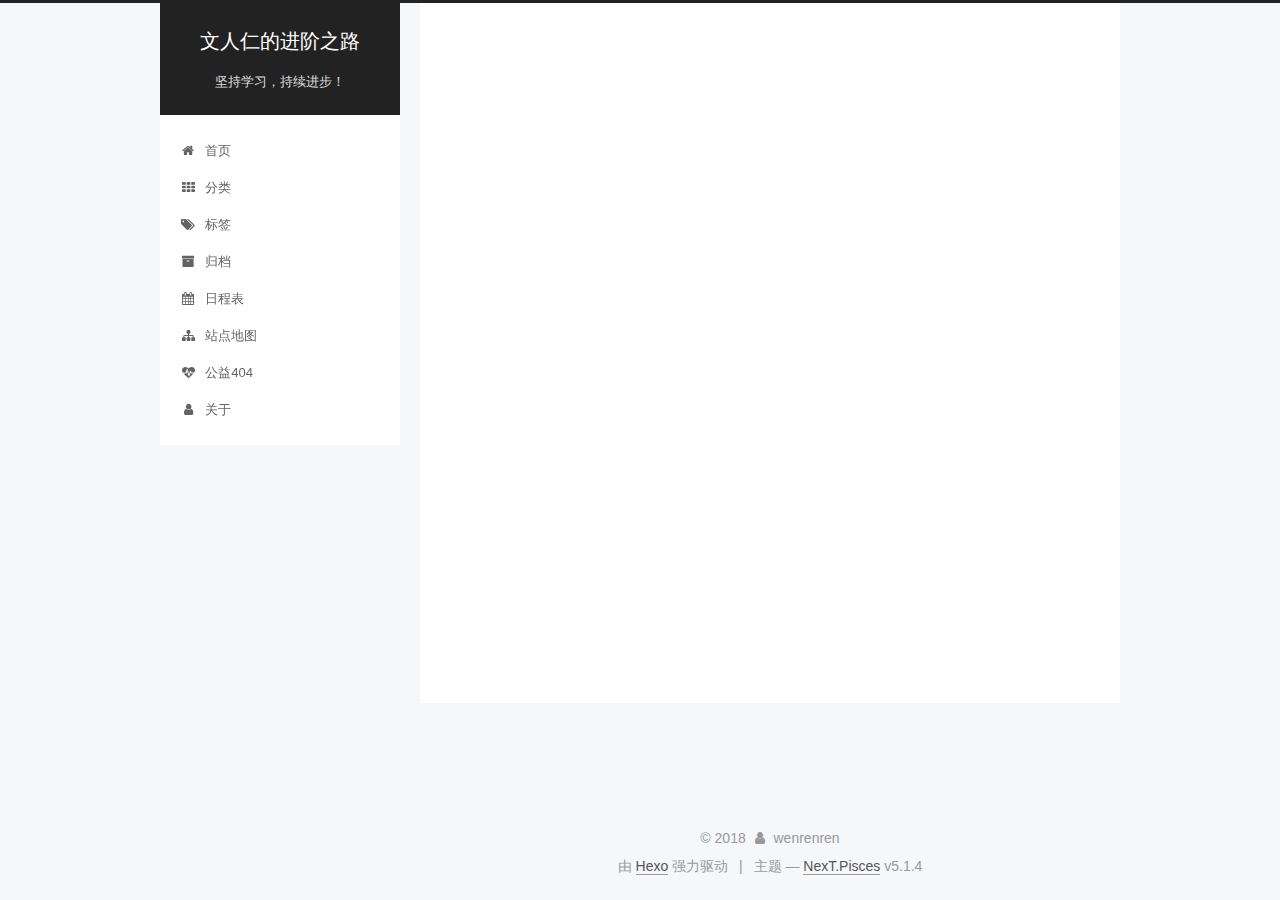
==== commit 7658432f: "Site updated: 2018-05-15 21:02:14" ====
--- a/index.html
+++ b/index.html
@@ -5,7 +5,7 @@
   
 
 
-<html class="theme-next gemini use-motion" lang="zh-Hans">
+<html class="theme-next pisces use-motion" lang="zh-Hans">
 <head>
   <meta charset="UTF-8"/>
 <meta http-equiv="X-UA-Compatible" content="IE=edge" />
@@ -79,14 +79,17 @@
 
 
 
-<meta name="keywords" content="博客,学习笔记">
+<meta name="description" content="文人仁的学习笔记">
+<meta name="keywords" content="文人仁,博客,学习笔记">
 <meta property="og:type" content="website">
 <meta property="og:title" content="文人仁的进阶之路">
 <meta property="og:url" content="http://yoursite.com/index.html">
 <meta property="og:site_name" content="文人仁的进阶之路">
+<meta property="og:description" content="文人仁的学习笔记">
 <meta property="og:locale" content="zh-Hans">
 <meta name="twitter:card" content="summary">
 <meta name="twitter:title" content="文人仁的进阶之路">
+<meta name="twitter:description" content="文人仁的学习笔记">
 
 
 
@@ -94,7 +97,7 @@
   var NexT = window.NexT || {};
   var CONFIG = {
     root: '/',
-    scheme: 'Gemini',
+    scheme: 'Pisces',
     version: '5.1.4',
     sidebar: {"position":"left","display":"post","offset":12,"b2t":false,"scrollpercent":false,"onmobile":false},
     fancybox: true,
@@ -158,7 +161,7 @@
       </a>
     </div>
       
-        <p class="site-subtitle"></p>
+        <p class="site-subtitle">坚持学习，持续进步！</p>
       
   </div>
 
@@ -188,12 +191,72 @@
         </li>
       
         
+        <li class="menu-item menu-item-categories">
+          <a href="/categories/" rel="section">
+            
+              <i class="menu-item-icon fa fa-fw fa-th"></i> <br />
+            
+            分类
+          </a>
+        </li>
+      
+        
+        <li class="menu-item menu-item-tags">
+          <a href="/tags/" rel="section">
+            
+              <i class="menu-item-icon fa fa-fw fa-tags"></i> <br />
+            
+            标签
+          </a>
+        </li>
+      
+        
         <li class="menu-item menu-item-archives">
           <a href="/archives/" rel="section">
             
               <i class="menu-item-icon fa fa-fw fa-archive"></i> <br />
             
             归档
+          </a>
+        </li>
+      
+        
+        <li class="menu-item menu-item-schedule">
+          <a href="/schedule/" rel="section">
+            
+              <i class="menu-item-icon fa fa-fw fa-calendar"></i> <br />
+            
+            日程表
+          </a>
+        </li>
+      
+        
+        <li class="menu-item menu-item-sitemap">
+          <a href="/sitemap.xml" rel="section">
+            
+              <i class="menu-item-icon fa fa-fw fa-sitemap"></i> <br />
+            
+            站点地图
+          </a>
+        </li>
+      
+        
+        <li class="menu-item menu-item-commonweal">
+          <a href="/404/" rel="section">
+            
+              <i class="menu-item-icon fa fa-fw fa-heartbeat"></i> <br />
+            
+            公益404
+          </a>
+        </li>
+      
+        
+        <li class="menu-item menu-item-about">
+          <a href="/about/" rel="section">
+            
+              <i class="menu-item-icon fa fa-fw fa-user"></i> <br />
+            
+            关于
           </a>
         </li>
       
@@ -230,7 +293,7 @@
   
   
   <div class="post-block">
-    <link itemprop="mainEntityOfPage" href="http://yoursite.com/2018/05/15/hello-world/">
+    <link itemprop="mainEntityOfPage" href="http://yoursite.com/2018/05/15/在百度前端学院学习的第一天/">
 
     <span hidden itemprop="author" itemscope itemtype="http://schema.org/Person">
       <meta itemprop="name" content="wenrenren">
@@ -249,7 +312,7 @@
         
           <h1 class="post-title" itemprop="name headline">
                 
-                <a class="post-title-link" href="/2018/05/15/hello-world/" itemprop="url">Hello World</a></h1>
+                <a class="post-title-link" href="/2018/05/15/在百度前端学院学习的第一天/" itemprop="url">在百度前端学院学习的第一天</a></h1>
         
 
         <div class="post-meta">
@@ -261,7 +324,7 @@
               
                 <span class="post-meta-item-text">发表于</span>
               
-              <time title="创建于" itemprop="dateCreated datePublished" datetime="2018-05-15T15:13:38+08:00">
+              <time title="创建于" itemprop="dateCreated datePublished" datetime="2018-05-15T20:43:54+08:00">
                 2018-05-15
               </time>
             
@@ -301,15 +364,7 @@
       
         
           
-            <p>Welcome to <a href="https://hexo.io/" target="_blank" rel="noopener">Hexo</a>! This is your very first post. Check <a href="https://hexo.io/docs/" target="_blank" rel="noopener">documentation</a> for more info. If you get any problems when using Hexo, you can find the answer in <a href="https://hexo.io/docs/troubleshooting.html" target="_blank" rel="noopener">troubleshooting</a> or you can ask me on <a href="https://github.com/hexojs/hexo/issues" target="_blank" rel="noopener">GitHub</a>.</p>
-<h2 id="Quick-Start"><a href="#Quick-Start" class="headerlink" title="Quick Start"></a>Quick Start</h2><h3 id="Create-a-new-post"><a href="#Create-a-new-post" class="headerlink" title="Create a new post"></a>Create a new post</h3><figure class="highlight bash"><table><tr><td class="gutter"><pre><span class="line">1</span><br></pre></td><td class="code"><pre><span class="line">$ hexo new <span class="string">"My New Post"</span></span><br></pre></td></tr></table></figure>
-<p>More info: <a href="https://hexo.io/docs/writing.html" target="_blank" rel="noopener">Writing</a></p>
-<h3 id="Run-server"><a href="#Run-server" class="headerlink" title="Run server"></a>Run server</h3><figure class="highlight bash"><table><tr><td class="gutter"><pre><span class="line">1</span><br></pre></td><td class="code"><pre><span class="line">$ hexo server</span><br></pre></td></tr></table></figure>
-<p>More info: <a href="https://hexo.io/docs/server.html" target="_blank" rel="noopener">Server</a></p>
-<h3 id="Generate-static-files"><a href="#Generate-static-files" class="headerlink" title="Generate static files"></a>Generate static files</h3><figure class="highlight bash"><table><tr><td class="gutter"><pre><span class="line">1</span><br></pre></td><td class="code"><pre><span class="line">$ hexo generate</span><br></pre></td></tr></table></figure>
-<p>More info: <a href="https://hexo.io/docs/generating.html" target="_blank" rel="noopener">Generating</a></p>
-<h3 id="Deploy-to-remote-sites"><a href="#Deploy-to-remote-sites" class="headerlink" title="Deploy to remote sites"></a>Deploy to remote sites</h3><figure class="highlight bash"><table><tr><td class="gutter"><pre><span class="line">1</span><br></pre></td><td class="code"><pre><span class="line">$ hexo deploy</span><br></pre></td></tr></table></figure>
-<p>More info: <a href="https://hexo.io/docs/deployment.html" target="_blank" rel="noopener">Deployment</a></p>
+            <p>&emsp;&emsp;做后端已经有快两年多了，公司的各种业务已经比较熟悉。新的需求和迭代做起来也比较得心应手。受制于目前所处环境的限制，继续在后端深挖比较困难，关键是不能学以致用，知识难以得到沉淀。所以就想着既然不能在后端深挖，那就向前端发展吧，做一个全栈工程师也不错。<br>&emsp;&emsp;在来百度前端学院之前，我已经在FreeCodeCamp和sololean这两个网站上对前端的html、css和javascript等基础知识有所学习。这两个网站都不错，应该也是值得向广大前端初学者推荐的网站。在我学习的前端的过程中，了解到了百度前端学院，于是慕名前来。<br>&emsp;&emsp;这是我在百度前端学院的学习的第一天，我写下了这篇学习笔记。希望自己能坚持，祝福自己！</p>
 
           
         
@@ -381,7 +436,7 @@
           <div class="site-author motion-element" itemprop="author" itemscope itemtype="http://schema.org/Person">
             
               <p class="site-author-name" itemprop="name">wenrenren</p>
-              <p class="site-description motion-element" itemprop="description"></p>
+              <p class="site-description motion-element" itemprop="description">文人仁的学习笔记</p>
           </div>
 
           <nav class="site-state motion-element">
@@ -400,6 +455,15 @@
             
 
             
+              
+              
+              <div class="site-state-item site-state-tags">
+                
+                  <span class="site-state-item-count">3</span>
+                  <span class="site-state-item-name">标签</span>
+                
+              </div>
+            
 
           </nav>
 
@@ -450,7 +514,7 @@
 
 
 
-  <div class="theme-info">主题 &mdash; <a class="theme-link" target="_blank" href="https://github.com/iissnan/hexo-theme-next">NexT.Gemini</a> v5.1.4</div>
+  <div class="theme-info">主题 &mdash; <a class="theme-link" target="_blank" href="https://github.com/iissnan/hexo-theme-next">NexT.Pisces</a> v5.1.4</div>
 
 
 
--- a/css/main.css
+++ b/css/main.css
@@ -189,7 +189,7 @@
   font-size: 14px;
   line-height: 2;
   color: #555;
-  background: #eee;
+  background: #f5f7f9;
 }
 @media (max-width: 767px) {
   body {
@@ -445,7 +445,7 @@
 .header-inner {
   margin: 0 auto;
   padding: 100px 0 70px;
-  width: calc(100% - 252px);
+  width: 700px;
 }
 @media (min-width: 1600px) {
   .container .header-inner {
@@ -457,7 +457,7 @@
 }
 .main-inner {
   margin: 0 auto;
-  width: calc(100% - 252px);
+  width: 700px;
 }
 @media (min-width: 1600px) {
   .container .main-inner {
@@ -474,7 +474,7 @@
 .footer-inner {
   box-sizing: border-box;
   margin: 20px auto;
-  width: calc(100% - 252px);
+  width: 700px;
 }
 @media (min-width: 1600px) {
   .container .footer-inner {
@@ -1823,7 +1823,7 @@
   width: 4px;
   height: 4px;
   border-radius: 50%;
-  background: #ff73f0;
+  background: #572e4f;
 }
 .links-of-blogroll {
   font-size: 13px;
@@ -2346,6 +2346,16 @@
   transform: translate(-50%, -50%);
   color: #ccc;
 }
+@media (min-width: 768px) and (max-width: 991px) {
+  .busuanzi-count {
+    width: auto;
+  }
+}
+@media (max-width: 767px) {
+  .busuanzi-count {
+    width: auto;
+  }
+}
 .site-uv,
 .site-pv,
 .page-pv {
@@ -2589,7 +2599,7 @@
 .header {
   position: relative;
   margin: 0 auto;
-  width: 75%;
+  width: 960px;
 }
 @media (min-width: 768px) and (max-width: 991px) {
   .header {
@@ -2608,7 +2618,7 @@
   padding: 0;
   width: 240px;
   background: #fff;
-  box-shadow: 0 2px 2px 0 rgba(0,0,0,0.12), 0 3px 1px -2px rgba(0,0,0,0.06), 0 1px 5px 0 rgba(0,0,0,0.12);
+  box-shadow: initial;
   border-radius: initial;
 }
 @media (min-width: 1600px) {
@@ -2649,7 +2659,7 @@
   }
 }
 .container .main-inner {
-  width: 75%;
+  width: 960px;
 }
 @media (min-width: 768px) and (max-width: 991px) {
   .container .main-inner {
@@ -2665,10 +2675,10 @@
   float: right;
   box-sizing: border-box;
   padding: 40px;
-  width: calc(100% - 252px);
+  width: 700px;
   background: #fff;
   min-height: 700px;
-  box-shadow: 0 2px 2px 0 rgba(0,0,0,0.12), 0 3px 1px -2px rgba(0,0,0,0.06), 0 1px 5px 0 rgba(0,0,0,0.12);
+  box-shadow: initial;
   border-radius: initial;
 }
 @media (min-width: 768px) and (max-width: 991px) {
@@ -2691,7 +2701,7 @@
   float: left;
   margin-top: 300px;
   width: 240px;
-  background: #eee;
+  background: #f5f7f9;
   box-shadow: none;
 }
 @media (min-width: 768px) and (max-width: 991px) {
@@ -2708,7 +2718,7 @@
   display: none;
 }
 .footer-inner {
-  width: 75%;
+  width: 960px;
   padding-left: 260px;
 }
 @media (min-width: 768px) and (max-width: 991px) {
@@ -2849,7 +2859,7 @@
   width: 240px;
   color: #555;
   background: #fff;
-  box-shadow: 0 2px 2px 0 rgba(0,0,0,0.12), 0 3px 1px -2px rgba(0,0,0,0.06), 0 1px 5px 0 rgba(0,0,0,0.12), 0 -1px 0.5px 0 rgba(0,0,0,0.09);
+  box-shadow: initial;
   border-radius: initial;
   opacity: 0;
 }
@@ -2976,148 +2986,8 @@
   white-space: nowrap;
   text-overflow: ellipsis;
 }
-.content-wrap {
-  padding: initial;
-  background: initial;
-  box-shadow: initial;
-  border-radius: initial;
-}
-.post-block {
-  padding: 40px;
-  background: #fff;
-  box-shadow: 0 2px 2px 0 rgba(0,0,0,0.12), 0 3px 1px -2px rgba(0,0,0,0.06), 0 1px 5px 0 rgba(0,0,0,0.12);
-  border-radius: initial;
-}
-#posts > article + article .post-block {
-  margin-top: 12px;
-  box-shadow: 0 2px 2px 0 rgba(0,0,0,0.12), 0 3px 1px -2px rgba(0,0,0,0.06), 0 1px 5px 0 rgba(0,0,0,0.12), 0 -1px 0.5px 0 rgba(0,0,0,0.09);
-  border-radius: initial;
-}
-.comments {
-  padding: 40px;
-  margin: initial;
-  margin-top: 12px;
-  background: #fff;
-  box-shadow: 0 2px 2px 0 rgba(0,0,0,0.12), 0 3px 1px -2px rgba(0,0,0,0.06), 0 1px 5px 0 rgba(0,0,0,0.12), 0 -1px 0.5px 0 rgba(0,0,0,0.09);
-  border-radius: initial;
-}
-.posts-expand {
-  padding-top: initial;
-}
-.post-nav-divider {
-  width: 4%;
-}
-.post-nav-item {
-  width: 48%;
-}
-.post-eof,
-.post-spread {
-  display: none !important;
-}
-.pagination {
-  margin: 12px 0 0;
-  border-top: initial;
-  background: #fff;
-  box-shadow: 0 2px 2px 0 rgba(0,0,0,0.12), 0 3px 1px -2px rgba(0,0,0,0.06), 0 1px 5px 0 rgba(0,0,0,0.12), 0 -1px 0.5px 0 rgba(0,0,0,0.09);
-  border-radius: initial;
-  padding: 10px 0 10px;
-}
-.pagination .prev,
-.pagination .next,
-.pagination .page-number {
-  margin-bottom: initial;
-  top: initial;
-}
-.main {
-  padding-bottom: initial;
-}
-.footer {
-  bottom: auto;
-}
-.post-header h1,
-.post-header h2 {
-  margin: initial;
-}
-.posts-expand .post-title-link {
-  line-height: inherit;
-}
-.posts-expand .post-title {
-  font-size: 1.7em;
-}
-.post-body h1 {
-  font-size: 1.6em;
-  border-bottom: 1px solid #eee;
-}
-.post-body h2 {
-  font-size: 1.45em;
-  border-bottom: 1px solid #eee;
-}
-.post-body h3 {
-  font-size: 1.3em;
-  border-bottom: 1px dotted #eee;
-}
-.post-body h4 {
-  font-size: 1.2em;
-}
-.post-body h5 {
-  font-size: 1.07em;
-}
-.post-body h6 {
-  font-size: 1.03em;
-}
-@media (min-width: 768px) and (max-width: 991px) {
-  .content-wrap {
-    padding: 10px;
-  }
-  .posts-expand {
-    margin: initial;
-  }
-  .posts-expand .post-button {
-    margin-top: 20px;
-  }
-  .post-block {
-    padding: 20px;
-    box-shadow: 0 2px 2px 0 rgba(0,0,0,0.12), 0 3px 1px -2px rgba(0,0,0,0.06), 0 1px 5px 0 rgba(0,0,0,0.12), 0 -1px 0.5px 0 rgba(0,0,0,0.09);
-    border-radius: initial;
-  }
-  #posts > article + article .post-block {
-    margin-top: 10px;
-  }
-  .comments {
-    margin-top: 10px;
-    padding: 10px 20px;
-  }
-  .pagination {
-    margin: 10px 0 0;
-  }
-}
-@media (max-width: 767px) {
-  .content-wrap {
-    padding: 8px;
-  }
-  .posts-expand {
-    margin: initial;
-  }
-  .posts-expand .post-button {
-    margin-top: 12px;
-  }
-  .posts-expand img {
-    padding: initial !important;
-  }
-  .post-block {
-    padding: 12px;
-    min-height: auto;
-    box-shadow: 0 2px 2px 0 rgba(0,0,0,0.12), 0 3px 1px -2px rgba(0,0,0,0.06), 0 1px 5px 0 rgba(0,0,0,0.12), 0 -1px 0.5px 0 rgba(0,0,0,0.09);
-    border-radius: initial;
-  }
-  #posts > article + article .post-block {
-    margin-top: 8px;
-  }
-  .comments {
-    margin-top: 8px;
-    padding: 0 12px;
-  }
-  .pagination {
-    margin: 8px 0 0;
-  }
-}
+@media (max-width: 767px) {
+  .post-body {
+    text-align: justify;
+  }
+}
